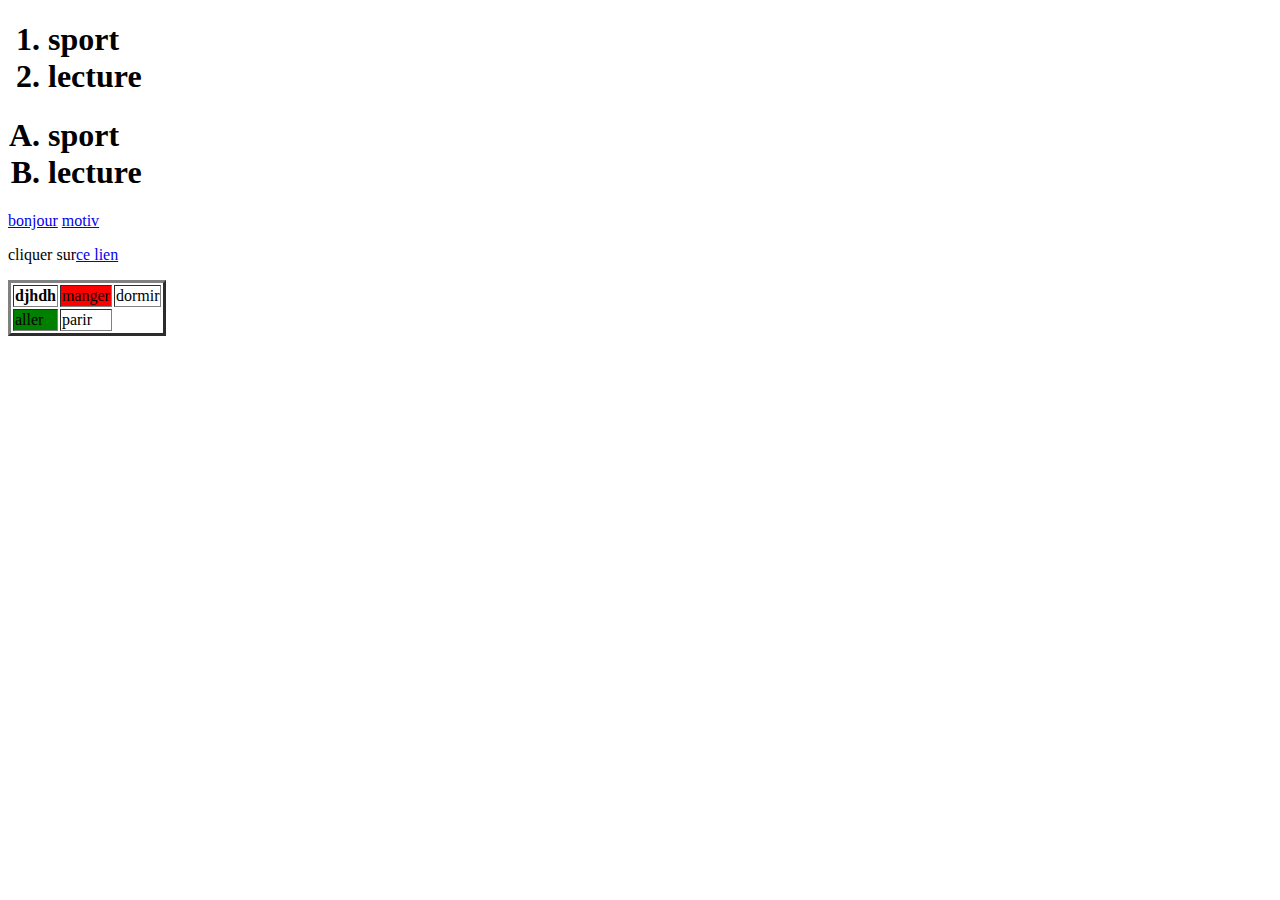
==== index.html @ 52a972f1 "update" ====
<!DOCTYPE html>
<html lang="en">

<head>
    <meta charset="UTF-8">
    <meta http-equiv="X-UA-Compatible" content="IE=edge">
    <meta name="viewport" content="width=device-width, initial-scale=1.0">
    <title>Document</title>
    <link rel="stylesheet" href="ex1.css">
    <ol>
        <h1>
            <li>sport</li>
            <li>lecture</li>
        </h1>
    </ol>

</head>

<body>
    <ol type="A">
        <h1>
            <li>sport</li>
            <li>lecture</li>
    </ol>
    <a href="https://www.google.com/">bonjour</a>
    <a href="lettre.html"> motiv </a>
    <table border="3">
        <th>
            djhdh
        <td bgcolor="red" >manger</td>
        <td>dormir</td>
        </th>
        <tr>
            <td bgcolor="green">aller</td>
            <td>parir</td>

        </tr>
        <p>
            cliquer sur<a href="https://www.google.com/">ce lien</a>
        </p> 





    </table>



</body>

</html>
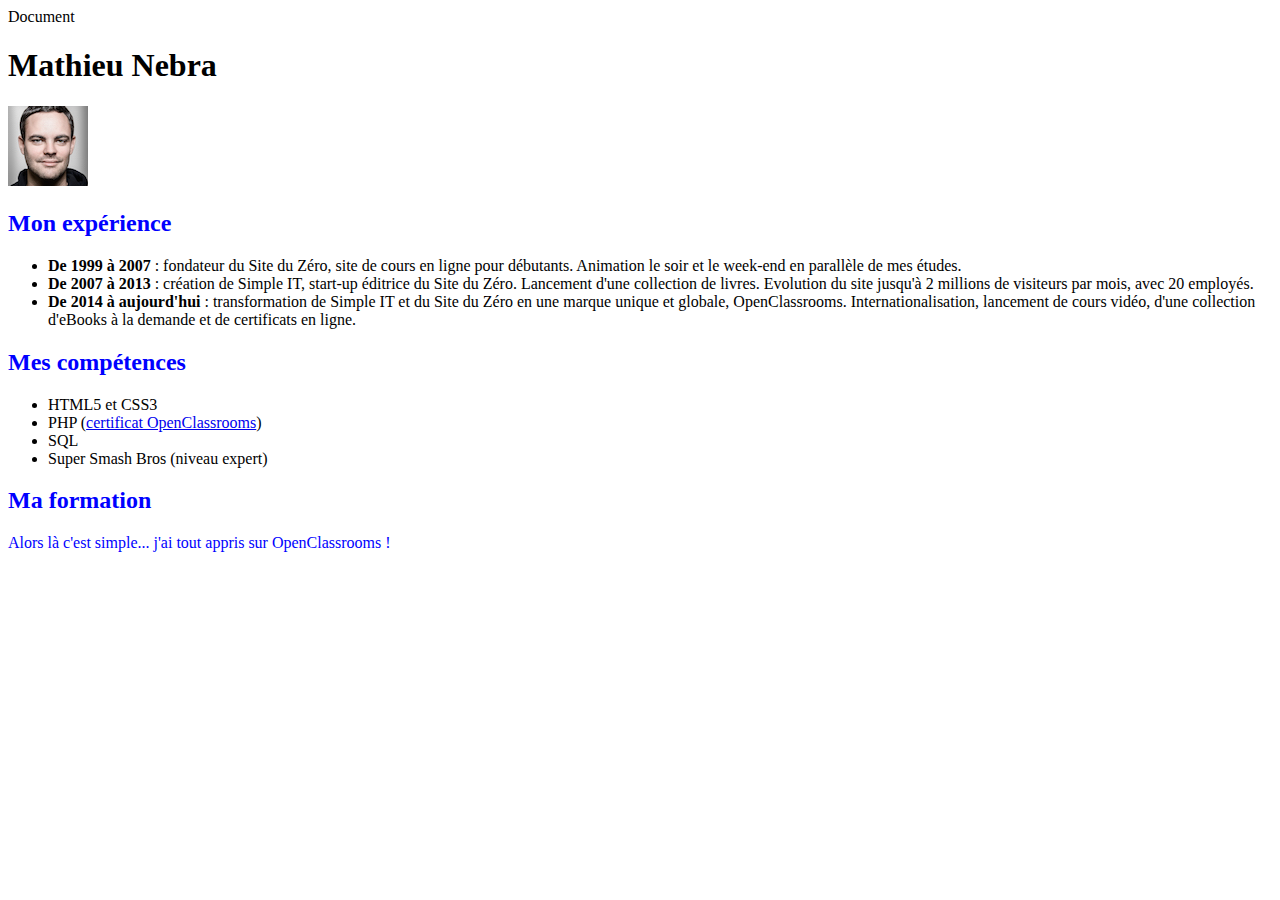
==== commit d5d5f53a: "update" ====
--- a/index.html
+++ b/index.html
@@ -1,52 +1,43 @@
 <!DOCTYPE html>
 <html lang="en">
-
 <head>
     <meta charset="UTF-8">
     <meta http-equiv="X-UA-Compatible" content="IE=edge">
     <meta name="viewport" content="width=device-width, initial-scale=1.0">
+    <link rel="stylesheet" href="style.css"
     <title>Document</title>
-    <link rel="stylesheet" href="ex1.css">
-    <ol>
-        <h1>
-            <li>sport</li>
-            <li>lecture</li>
-        </h1>
-    </ol>
+</head>
+<body>
+    
+</body>
+</html>
+    </head>
 
-</head>
+    <body>
+        <h1>Mathieu Nebra</h1>
 
-<body>
-    <ol type="A">
-        <h1>
-            <li>sport</li>
-            <li>lecture</li>
-    </ol>
-    <a href="https://www.google.com/">bonjour</a>
-    <a href="lettre.html"> motiv </a>
-    <table border="3">
-        <th>
-            djhdh
-        <td bgcolor="red" >manger</td>
-        <td>dormir</td>
-        </th>
-        <tr>
-            <td bgcolor="green">aller</td>
-            <td>parir</td>
+        <p><a href="photo.jpg"><img src="photo_mini.jpg" alt="Photo d'identité Mathieu Nebra" /></a></p>
 
-        </tr>
-        <p>
-            cliquer sur<a href="https://www.google.com/">ce lien</a>
-        </p> 
+        <h2>Mon expérience</h2>
 
+        <ul>
+            <li><strong>De 1999 à 2007</strong> : fondateur du Site du Zéro, site de cours en ligne pour débutants. Animation le soir et le week-end en parallèle de mes études.</li>
+            <li><strong>De 2007 à 2013</strong> : création de Simple IT, start-up éditrice du Site du Zéro. Lancement d'une collection de livres. Evolution du site jusqu'à 2 millions de visiteurs par mois, avec 20 employés.</li>
+            <li><strong>De 2014 à aujourd'hui</strong> : transformation de Simple IT et du Site du Zéro en une marque unique et globale, OpenClassrooms. Internationalisation, lancement de cours vidéo, d'une collection d'eBooks à la demande et de certificats en ligne.</li>
+        </ul>
 
+        <h2>Mes compétences</h2>
 
+        <ul>
+            <li > HTML5 et CSS3</li>
+            <li>PHP (<a href="http://certifications.openclassrooms.com/OC-133423525">certificat OpenClassrooms</a>)</li>
+            <li>SQL</li>
+            <li>Super Smash Bros (niveau expert)</li>
+        </ul>
 
+        <h2>Ma formation</h2>
 
-    </table>
+        <p class="ht">Alors là c'est simple... j'ai tout appris sur OpenClassrooms !</p>
 
-
-
-</body>
-
+    </body>
 </html>--- a/style.css
+++ b/style.css
@@ -0,0 +1,8 @@
+h2, .ht
+{
+    color: blue;
+}
+.ht
+{
+    color: blue;
+}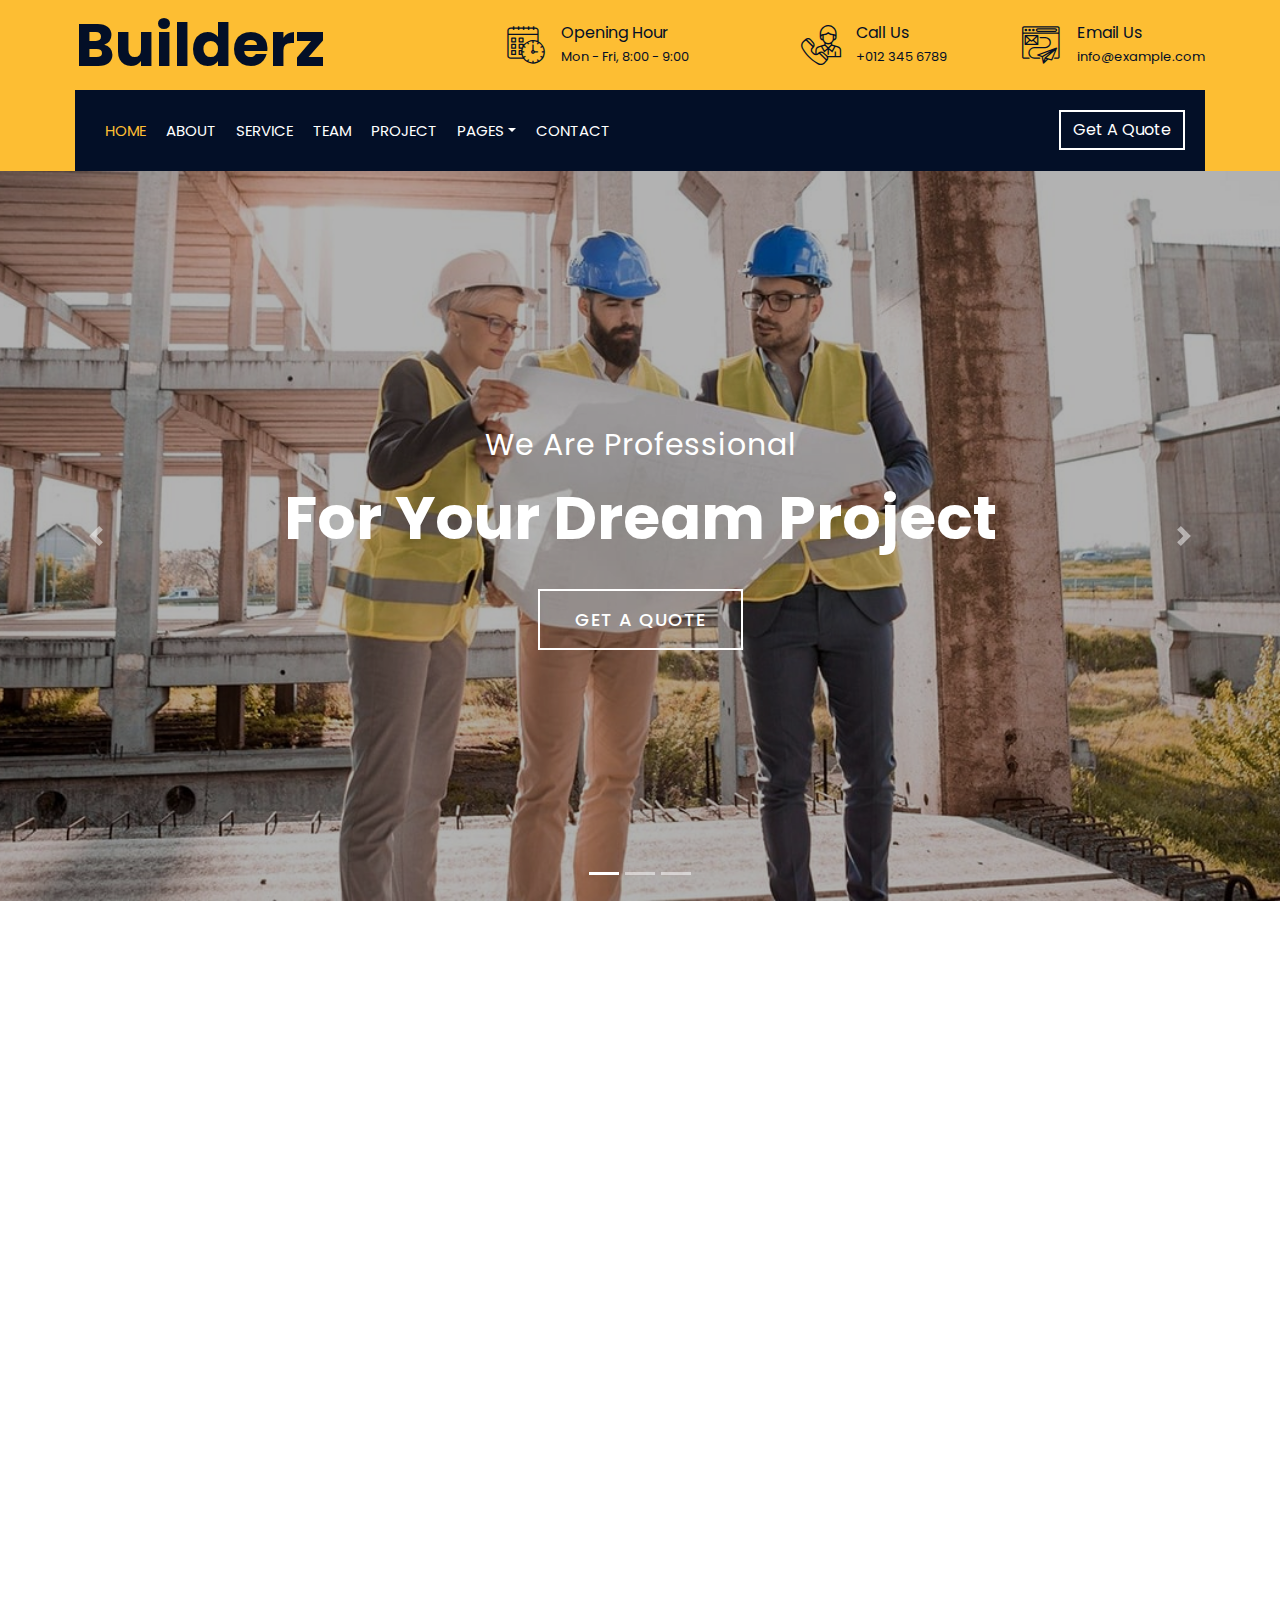
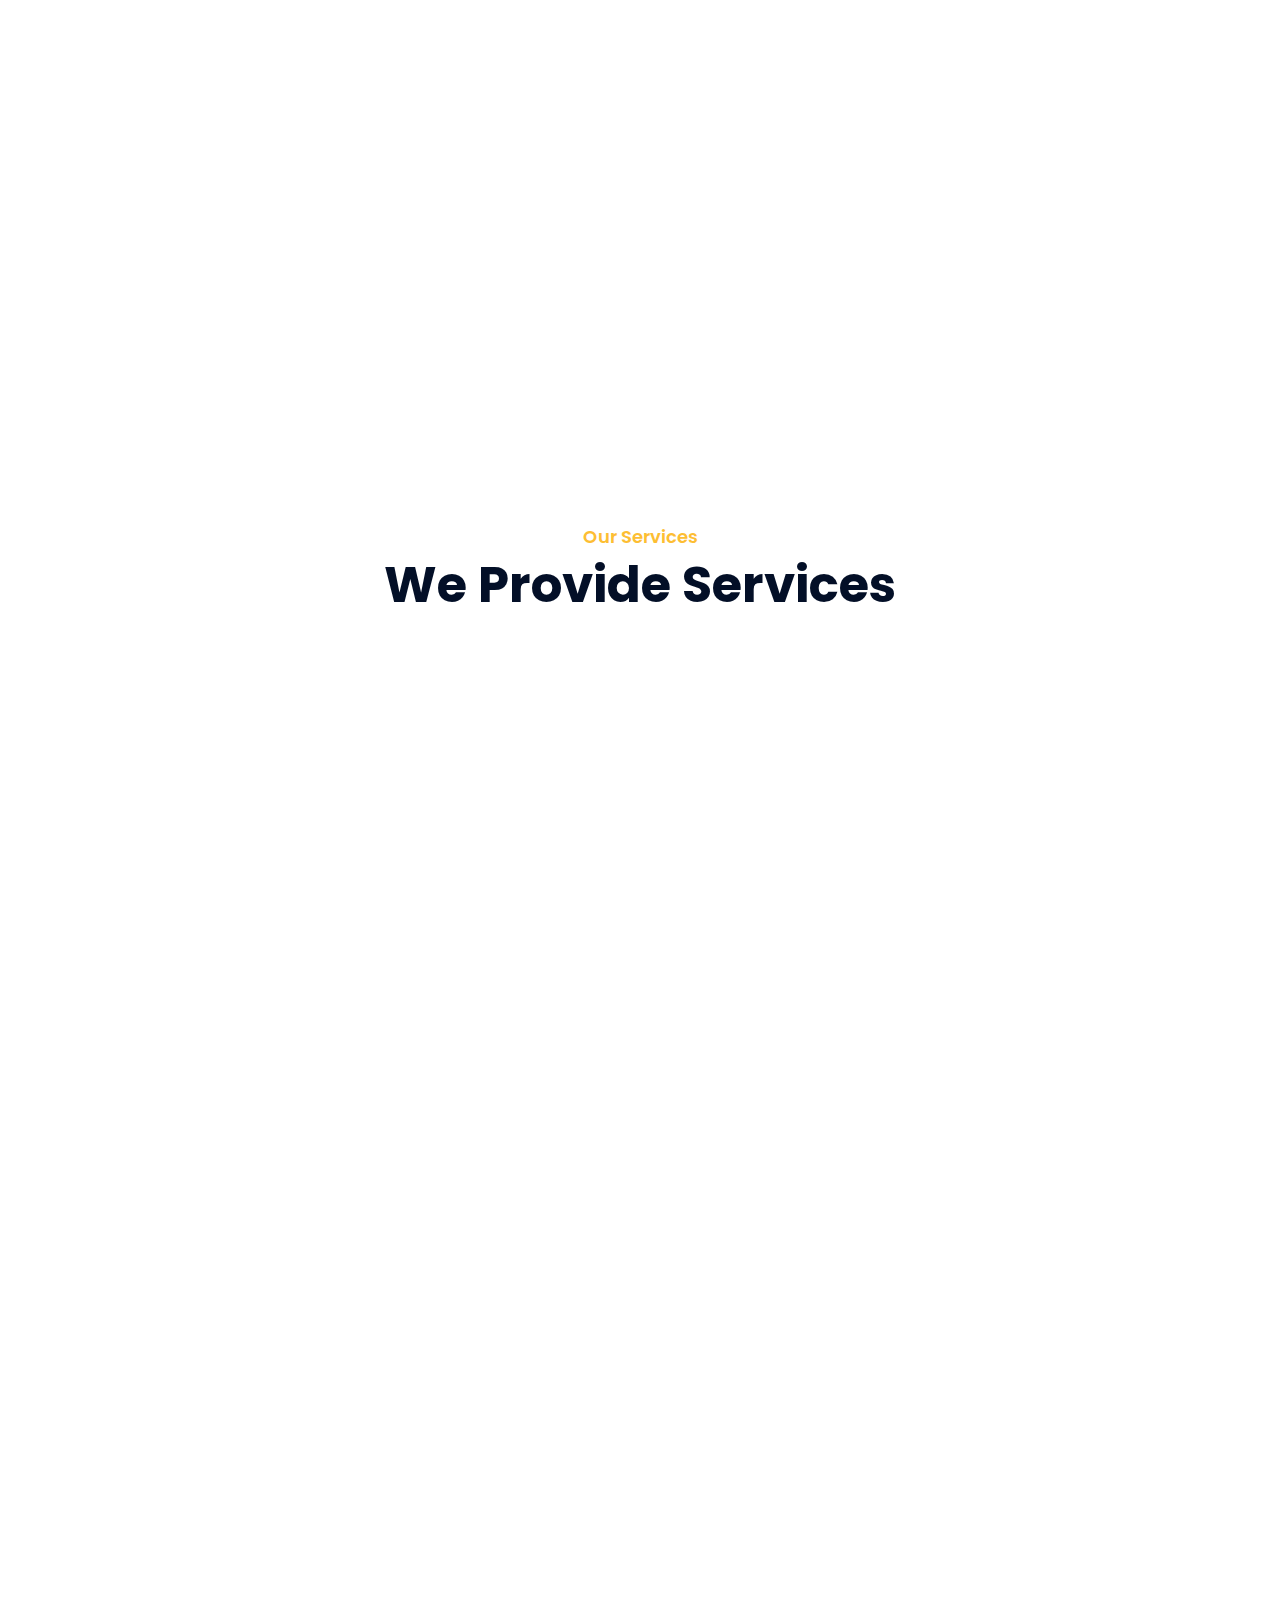
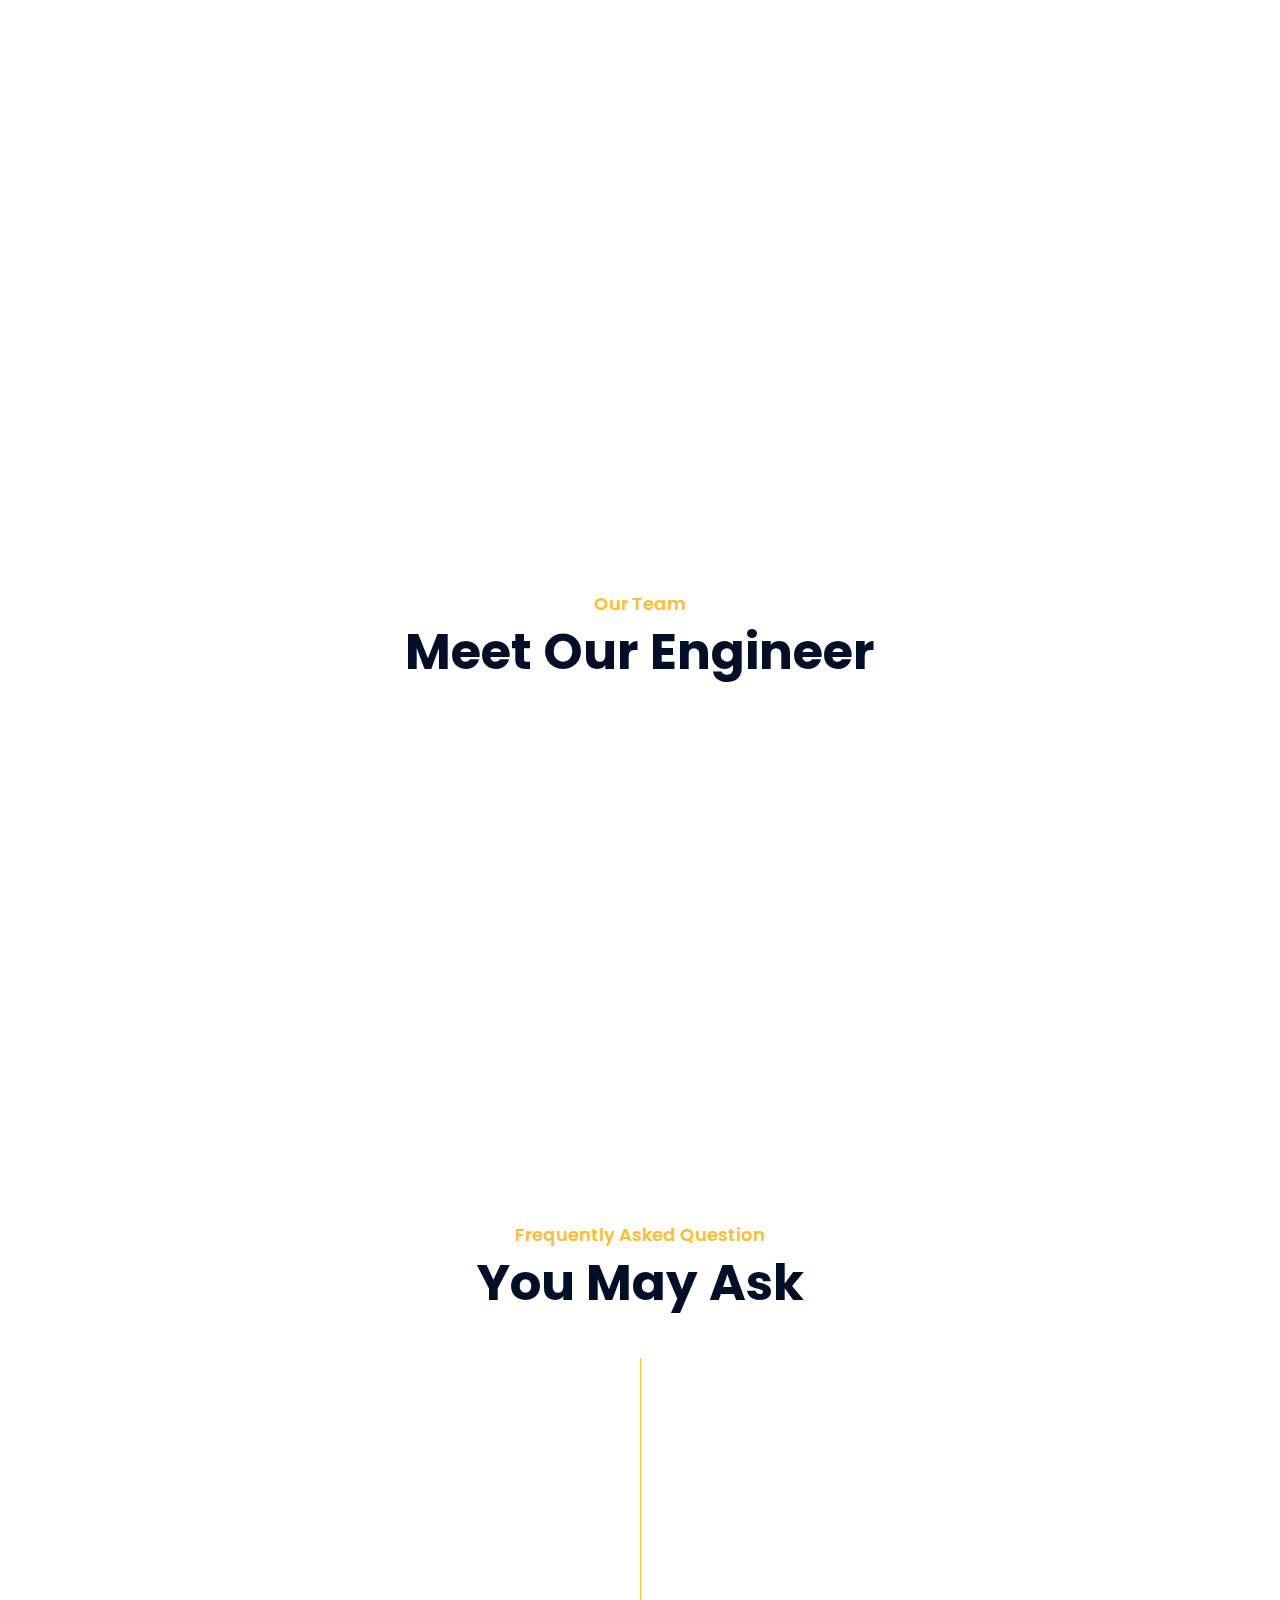
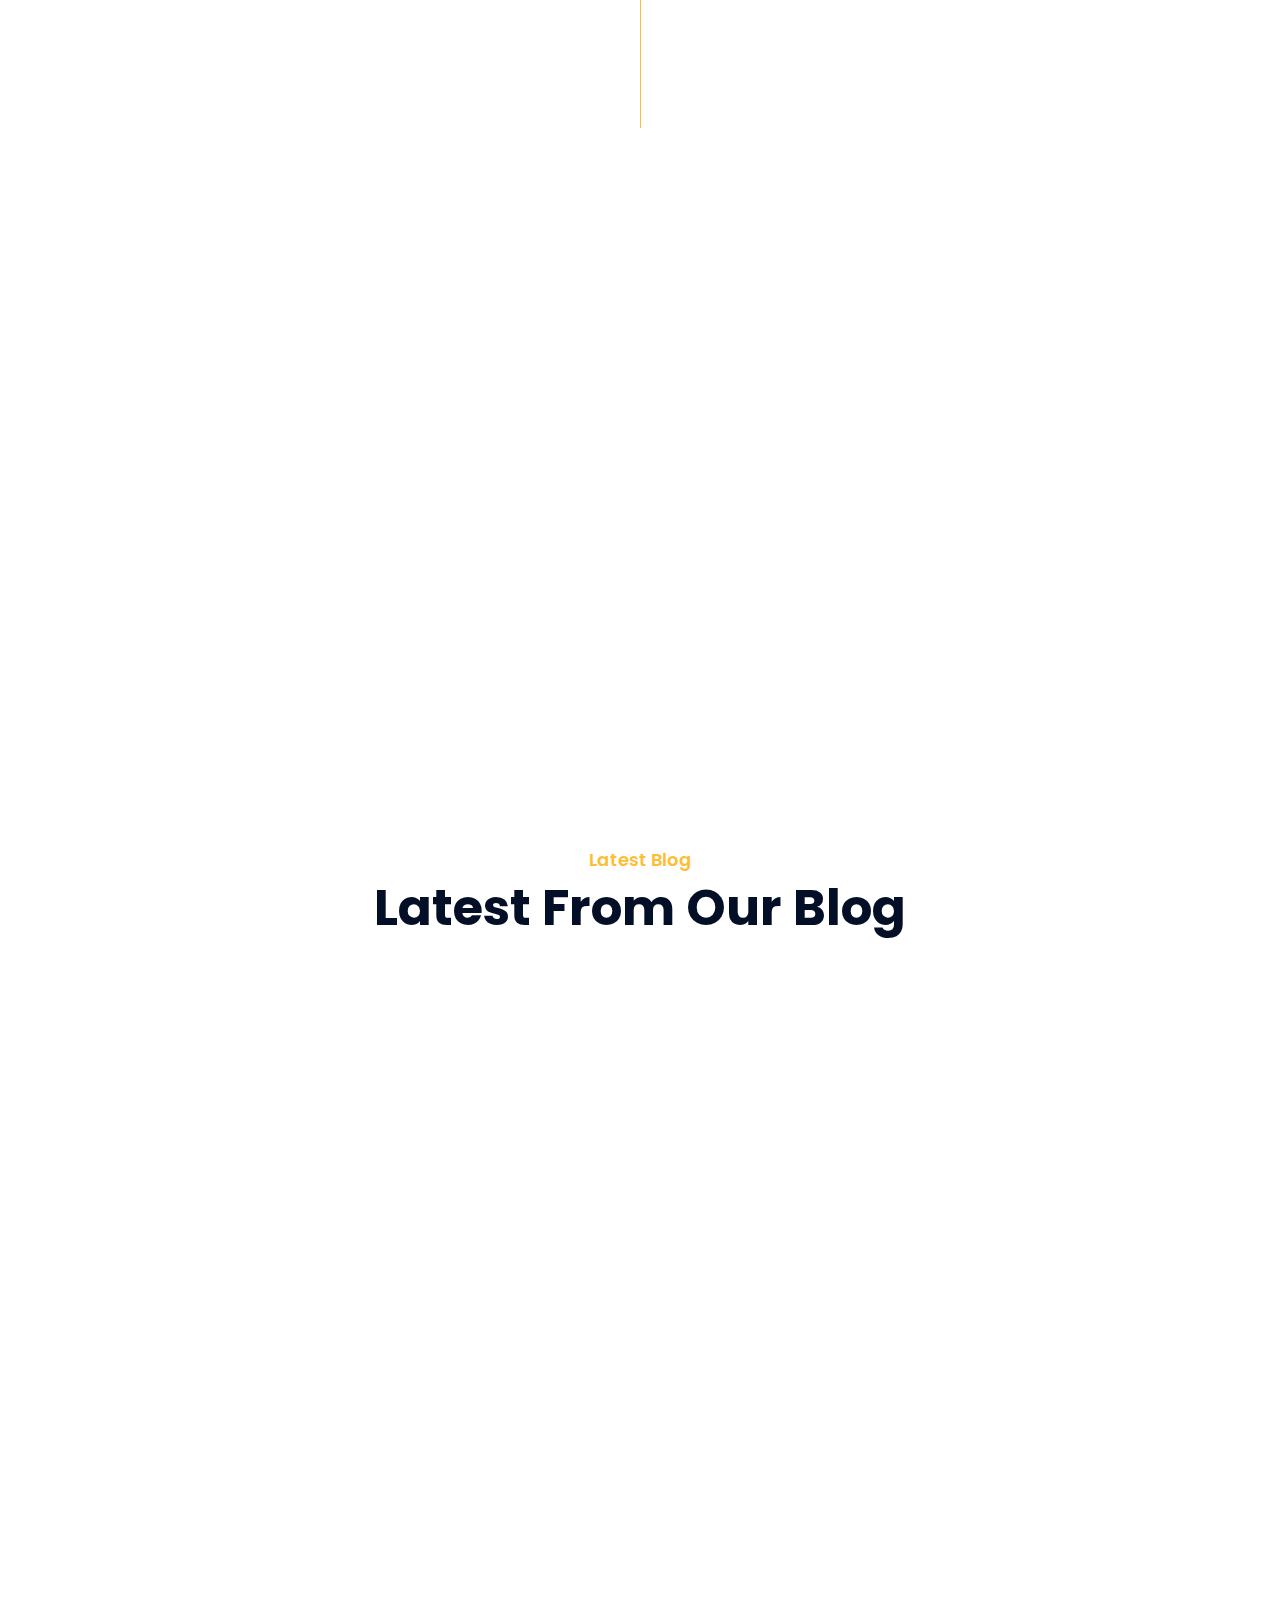
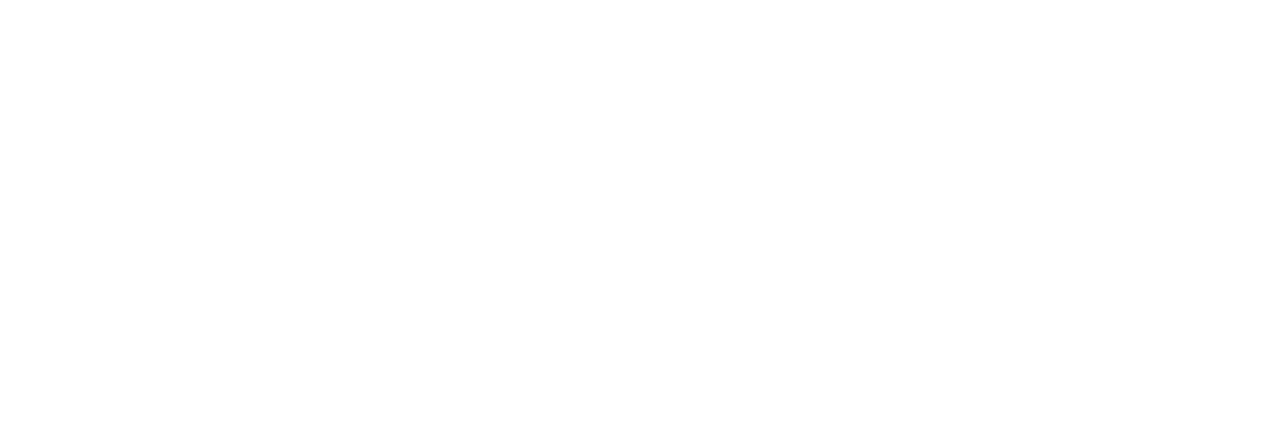
==== commit dec1610c: "uploade" ====
--- a/index.html
+++ b/index.html
@@ -1,43 +1,892 @@
 <!DOCTYPE html>
 <html lang="en">
-<head>
-    <meta charset="UTF-8">
-    <meta http-equiv="X-UA-Compatible" content="IE=edge">
-    <meta name="viewport" content="width=device-width, initial-scale=1.0">
-    <link rel="stylesheet" href="style.css"
-    <title>Document</title>
-</head>
-<body>
-    
-</body>
+    <head>
+        <meta charset="utf-8">
+        <title>MEHDI EL HAL - Construction Company Website Template</title>
+        <meta content="width=device-width, initial-scale=1.0" name="viewport">
+        <meta content="Construction Company Website Template" name="keywords">
+        <meta content="Construction Company Website Template" name="description">
+
+        <!-- Favicon -->
+        <link href="img/favicon.ico" rel="icon">
+
+        <!-- Google Font -->
+        <link href="https://fonts.googleapis.com/css2?family=Poppins:wght@100;200;300;400;500;600;700;800;900&display=swap" rel="stylesheet">
+
+        <!-- CSS Libraries -->
+        <link href="https://stackpath.bootstrapcdn.com/bootstrap/4.4.1/css/bootstrap.min.css" rel="stylesheet">
+        <link href="https://cdnjs.cloudflare.com/ajax/libs/font-awesome/5.10.0/css/all.min.css" rel="stylesheet">
+        <link href="lib/flaticon/font/flaticon.css" rel="stylesheet"> 
+        <link href="lib/animate/animate.min.css" rel="stylesheet">
+        <link href="lib/owlcarousel/assets/owl.carousel.min.css" rel="stylesheet">
+        <link href="lib/lightbox/css/lightbox.min.css" rel="stylesheet">
+        <link href="lib/slick/slick.css" rel="stylesheet">
+        <link href="lib/slick/slick-theme.css" rel="stylesheet">
+
+        <!-- Template Stylesheet -->
+        <link href="css/style.css" rel="stylesheet">
+    </head>
+
+    <body>
+        <div class="wrapper">
+            <!-- Top Bar Start -->
+            <div class="top-bar">
+                <div class="container-fluid">
+                    <div class="row align-items-center">
+                        <div class="col-lg-4 col-md-12">
+                            <div class="logo">
+                                <a href="index.html">
+                                    <h1>Builderz</h1>
+                                    <!-- <img src="img/logo.jpg" alt="Logo"> -->
+                                </a>
+                            </div>
+                        </div>
+                        <div class="col-lg-8 col-md-7 d-none d-lg-block">
+                            <div class="row">
+                                <div class="col-4">
+                                    <div class="top-bar-item">
+                                        <div class="top-bar-icon">
+                                            <i class="flaticon-calendar"></i>
+                                        </div>
+                                        <div class="top-bar-text">
+                                            <h3>Opening Hour</h3>
+                                            <p>Mon - Fri, 8:00 - 9:00</p>
+                                        </div>
+                                    </div>
+                                </div>
+                                <div class="col-4">
+                                    <div class="top-bar-item">
+                                        <div class="top-bar-icon">
+                                            <i class="flaticon-call"></i>
+                                        </div>
+                                        <div class="top-bar-text">
+                                            <h3>Call Us</h3>
+                                            <p>+012 345 6789</p>
+                                        </div>
+                                    </div>
+                                </div>
+                                <div class="col-4">
+                                    <div class="top-bar-item">
+                                        <div class="top-bar-icon">
+                                            <i class="flaticon-send-mail"></i>
+                                        </div>
+                                        <div class="top-bar-text">
+                                            <h3>Email Us</h3>
+                                            <p>info@example.com</p>
+                                        </div>
+                                    </div>
+                                </div>
+                            </div>
+                        </div>
+                    </div>
+                </div>
+            </div>
+            <!-- Top Bar End -->
+
+            <!-- Nav Bar Start -->
+            <div class="nav-bar">
+                <div class="container-fluid">
+                    <nav class="navbar navbar-expand-lg bg-dark navbar-dark">
+                        <a href="#" class="navbar-brand">MENU</a>
+                        <button type="button" class="navbar-toggler" data-toggle="collapse" data-target="#navbarCollapse">
+                            <span class="navbar-toggler-icon"></span>
+                        </button>
+
+                        <div class="collapse navbar-collapse justify-content-between" id="navbarCollapse">
+                            <div class="navbar-nav mr-auto">
+                                <a href="index.html" class="nav-item nav-link active">Home</a>
+                                <a href="about.html" class="nav-item nav-link">About</a>
+                                <a href="service.html" class="nav-item nav-link">Service</a>
+                                <a href="team.html" class="nav-item nav-link">Team</a>
+                                <a href="portfolio.html" class="nav-item nav-link">Project</a>
+                                <div class="nav-item dropdown">
+                                    <a href="#" class="nav-link dropdown-toggle" data-toggle="dropdown">Pages</a>
+                                    <div class="dropdown-menu">
+                                        <a href="blog.html" class="dropdown-item">Blog Page</a>
+                                        <a href="single.html" class="dropdown-item">Single Page</a>
+                                    </div>
+                                </div>
+                                <a href="contact.html" class="nav-item nav-link">Contact</a>
+                            </div>
+                            <div class="ml-auto">
+                                <a class="btn" href="#">Get A Quote</a>
+                            </div>
+                        </div>
+                    </nav>
+                </div>
+            </div>
+            <!-- Nav Bar End -->
+
+
+            <!-- Carousel Start -->
+            <div id="carousel" class="carousel slide" data-ride="carousel">
+                <ol class="carousel-indicators">
+                    <li data-target="#carousel" data-slide-to="0" class="active"></li>
+                    <li data-target="#carousel" data-slide-to="1"></li>
+                    <li data-target="#carousel" data-slide-to="2"></li>
+                </ol>
+                <div class="carousel-inner">
+                    <div class="carousel-item active">
+                        <img src="img/carousel-1.jpg" alt="Carousel Image">
+                        <div class="carousel-caption">
+                            <p class="animated fadeInRight">We Are Professional</p>
+                            <h1 class="animated fadeInLeft">For Your Dream Project</h1>
+                            <a class="btn animated fadeInUp" href="https://htmlcodex.com/construction-company-website-template">Get A Quote</a>
+                        </div>
+                    </div>
+
+                    <div class="carousel-item">
+                        <img src="img/carousel-2.jpg" alt="Carousel Image">
+                        <div class="carousel-caption">
+                            <p class="animated fadeInRight">Professional Builder</p>
+                            <h1 class="animated fadeInLeft">We Build Your Home</h1>
+                            <a class="btn animated fadeInUp" href="https://htmlcodex.com/construction-company-website-template">Get A Quote</a>
+                        </div>
+                    </div>
+
+                    <div class="carousel-item">
+                        <img src="img/carousel-3.jpg" alt="Carousel Image">
+                        <div class="carousel-caption">
+                            <p class="animated fadeInRight">We Are Trusted</p>
+                            <h1 class="animated fadeInLeft">For Your Dream Home</h1>
+                            <a class="btn animated fadeInUp" href="https://htmlcodex.com/construction-company-website-template">Get A Quote</a>
+                        </div>
+                    </div>
+                </div>
+
+                <a class="carousel-control-prev" href="#carousel" role="button" data-slide="prev">
+                    <span class="carousel-control-prev-icon" aria-hidden="true"></span>
+                    <span class="sr-only">Previous</span>
+                </a>
+                <a class="carousel-control-next" href="#carousel" role="button" data-slide="next">
+                    <span class="carousel-control-next-icon" aria-hidden="true"></span>
+                    <span class="sr-only">Next</span>
+                </a>
+            </div>
+            <!-- Carousel End -->
+
+
+            <!-- Feature Start-->
+            <div class="feature wow fadeInUp" data-wow-delay="0.1s">
+                <div class="container-fluid">
+                    <div class="row align-items-center">
+                        <div class="col-lg-4 col-md-12">
+                            <div class="feature-item">
+                                <div class="feature-icon">
+                                    <i class="flaticon-worker"></i>
+                                </div>
+                                <div class="feature-text">
+                                    <h3>Expert Worker</h3>
+                                    <p>Lorem ipsum dolor sit amet elit. Phasus nec pretim ornare velit non</p>
+                                </div>
+                            </div>
+                        </div>
+                        <div class="col-lg-4 col-md-12">
+                            <div class="feature-item">
+                                <div class="feature-icon">
+                                    <i class="flaticon-building"></i>
+                                </div>
+                                <div class="feature-text">
+                                    <h3>Quality Work</h3>
+                                    <p>Lorem ipsum dolor sit amet elit. Phasus nec pretim ornare velit non</p>
+                                </div>
+                            </div>
+                        </div>
+                        <div class="col-lg-4 col-md-12">
+                            <div class="feature-item">
+                                <div class="feature-icon">
+                                    <i class="flaticon-call"></i>
+                                </div>
+                                <div class="feature-text">
+                                    <h3>24/7 Support</h3>
+                                    <p>Lorem ipsum dolor sit amet elit. Phasus nec pretim ornare velit non</p>
+                                </div>
+                            </div>
+                        </div>
+                    </div>
+                </div>
+            </div>
+            <!-- Feature End-->
+
+
+            <!-- About Start -->
+            <div class="about wow fadeInUp" data-wow-delay="0.1s">
+                <div class="container">
+                    <div class="row align-items-center">
+                        <div class="col-lg-5 col-md-6">
+                            <div class="about-img">
+                                <img src="img/about.jpg" alt="Image">
+                            </div>
+                        </div>
+                        <div class="col-lg-7 col-md-6">
+                            <div class="section-header text-left">
+                                <p>Welcome to Builderz</p>
+                                <h2>25 Years Experience</h2>
+                            </div>
+                            <div class="about-text">
+                                <p>
+                                    Lorem ipsum dolor sit amet, consectetur adipiscing elit. Phasellus nec pretium mi. Curabitur facilisis ornare velit non vulputate. Aliquam metus tortor, auctor id gravida condimentum, viverra quis sem.
+                                </p>
+                                <p>
+                                    Lorem ipsum dolor sit amet, consectetur adipiscing elit. Phasellus nec pretium mi. Curabitur facilisis ornare velit non vulputate. Aliquam metus tortor, auctor id gravida condimentum, viverra quis sem. Curabitur non nisl nec nisi scelerisque maximus. Aenean consectetur convallis porttitor. Aliquam interdum at lacus non blandit.
+                                </p>
+                                <a class="btn" href="">Learn More</a>
+                            </div>
+                        </div>
+                    </div>
+                </div>
+            </div>
+            <!-- About End -->
+
+
+            <!-- Fact Start -->
+            <div class="fact">
+                <div class="container-fluid">
+                    <div class="row counters">
+                        <div class="col-md-6 fact-left wow slideInLeft">
+                            <div class="row">
+                                <div class="col-6">
+                                    <div class="fact-icon">
+                                        <i class="flaticon-worker"></i>
+                                    </div>
+                                    <div class="fact-text">
+                                        <h2 data-toggle="counter-up">109</h2>
+                                        <p>Expert Workers</p>
+                                    </div>
+                                </div>
+                                <div class="col-6">
+                                    <div class="fact-icon">
+                                        <i class="flaticon-building"></i>
+                                    </div>
+                                    <div class="fact-text">
+                                        <h2 data-toggle="counter-up">485</h2>
+                                        <p>Happy Clients</p>
+                                    </div>
+                                </div>
+                            </div>
+                        </div>
+                        <div class="col-md-6 fact-right wow slideInRight">
+                            <div class="row">
+                                <div class="col-6">
+                                    <div class="fact-icon">
+                                        <i class="flaticon-address"></i>
+                                    </div>
+                                    <div class="fact-text">
+                                        <h2 data-toggle="counter-up">789</h2>
+                                        <p>Completed Projects</p>
+                                    </div>
+                                </div>
+                                <div class="col-6">
+                                    <div class="fact-icon">
+                                        <i class="flaticon-crane"></i>
+                                    </div>
+                                    <div class="fact-text">
+                                        <h2 data-toggle="counter-up">890</h2>
+                                        <p>Running Projects</p>
+                                    </div>
+                                </div>
+                            </div>
+                        </div>
+                    </div>
+                </div>
+            </div>
+            <!-- Fact End -->
+
+
+            <!-- Service Start -->
+            <div class="service">
+                <div class="container">
+                    <div class="section-header text-center">
+                        <p>Our Services</p>
+                        <h2>We Provide Services</h2>
+                    </div>
+                    <div class="row">
+                        <div class="col-lg-4 col-md-6 wow fadeInUp" data-wow-delay="0.1s">
+                            <div class="service-item">
+                                <div class="service-img">
+                                    <img src="img/service-1.jpg" alt="Image">
+                                    <div class="service-overlay">
+                                        <p>
+                                            Lorem ipsum dolor sit amet, consectetur adipiscing elit. Phasellus nec pretium mi. Curabitur facilisis ornare velit non vulputate. Aliquam metus tortor, auctor id gravida condimentum, viverra quis sem.
+                                        </p>
+                                    </div>
+                                </div>
+                                <div class="service-text">
+                                    <h3>Building Construction</h3>
+                                    <a class="btn" href="img/service-1.jpg" data-lightbox="service">+</a>
+                                </div>
+                            </div>
+                        </div>
+                        <div class="col-lg-4 col-md-6 wow fadeInUp" data-wow-delay="0.2s">
+                            <div class="service-item">
+                                <div class="service-img">
+                                    <img src="img/service-2.jpg" alt="Image">
+                                    <div class="service-overlay">
+                                        <p>
+                                            Lorem ipsum dolor sit amet, consectetur adipiscing elit. Phasellus nec pretium mi. Curabitur facilisis ornare velit non vulputate. Aliquam metus tortor, auctor id gravida condimentum, viverra quis sem.
+                                        </p>
+                                    </div>
+                                </div>
+                                <div class="service-text">
+                                    <h3>House Renovation</h3>
+                                    <a class="btn" href="img/service-2.jpg" data-lightbox="service">+</a>
+                                </div>
+                            </div>
+                        </div>
+                        <div class="col-lg-4 col-md-6 wow fadeInUp" data-wow-delay="0.3s">
+                            <div class="service-item">
+                                <div class="service-img">
+                                    <img src="img/service-3.jpg" alt="Image">
+                                    <div class="service-overlay">
+                                        <p>
+                                            Lorem ipsum dolor sit amet, consectetur adipiscing elit. Phasellus nec pretium mi. Curabitur facilisis ornare velit non vulputate. Aliquam metus tortor, auctor id gravida condimentum, viverra quis sem.
+                                        </p>
+                                    </div>
+                                </div>
+                                <div class="service-text">
+                                    <h3>Architecture Design</h3>
+                                    <a class="btn" href="img/service-3.jpg" data-lightbox="service">+</a>
+                                </div>
+                            </div>
+                        </div>
+                        <div class="col-lg-4 col-md-6 wow fadeInUp" data-wow-delay="0.4s">
+                            <div class="service-item">
+                                <div class="service-img">
+                                    <img src="img/service-4.jpg" alt="Image">
+                                    <div class="service-overlay">
+                                        <p>
+                                            Lorem ipsum dolor sit amet, consectetur adipiscing elit. Phasellus nec pretium mi. Curabitur facilisis ornare velit non vulputate. Aliquam metus tortor, auctor id gravida condimentum, viverra quis sem.
+                                        </p>
+                                    </div>
+                                </div>
+                                <div class="service-text">
+                                    <h3>Interior Design</h3>
+                                    <a class="btn" href="img/service-4.jpg" data-lightbox="service">+</a>
+                                </div>
+                            </div>
+                        </div>
+                        <div class="col-lg-4 col-md-6 wow fadeInUp" data-wow-delay="0.5s">
+                            <div class="service-item">
+                                <div class="service-img">
+                                    <img src="img/service-5.jpg" alt="Image">
+                                    <div class="service-overlay">
+                                        <p>
+                                            Lorem ipsum dolor sit amet, consectetur adipiscing elit. Phasellus nec pretium mi. Curabitur facilisis ornare velit non vulputate. Aliquam metus tortor, auctor id gravida condimentum, viverra quis sem.
+                                        </p>
+                                    </div>
+                                </div>
+                                <div class="service-text">
+                                    <h3>Fixing & Support</h3>
+                                    <a class="btn" href="img/service-5.jpg" data-lightbox="service">+</a>
+                                </div>
+                            </div>
+                        </div>
+                        <div class="col-lg-4 col-md-6 wow fadeInUp" data-wow-delay="0.6s">
+                            <div class="service-item">
+                                <div class="service-img">
+                                    <img src="img/service-6.jpg" alt="Image">
+                                    <div class="service-overlay">
+                                        <p>
+                                            Lorem ipsum dolor sit amet, consectetur adipiscing elit. Phasellus nec pretium mi. Curabitur facilisis ornare velit non vulputate. Aliquam metus tortor, auctor id gravida condimentum, viverra quis sem.
+                                        </p>
+                                    </div>
+                                </div>
+                                <div class="service-text">
+                                    <h3>Painting</h3>
+                                    <a class="btn" href="img/service-6.jpg" data-lightbox="service">+</a>
+                                </div>
+                            </div>
+                        </div>
+                    </div>
+                </div>
+            </div>
+            <!-- Service End -->
+
+
+            <!-- Video Start -->
+            <div class="video wow fadeIn" data-wow-delay="0.1s">
+                <div class="container">
+                    <button type="button" class="btn-play" data-toggle="modal" data-src="https://www.youtube.com/embed/DWRcNpR6Kdc" data-target="#videoModal">
+                        <span></span>
+                    </button>
+                </div>
+            </div>
+            
+            <div class="modal fade" id="videoModal" tabindex="-1" role="dialog" aria-labelledby="exampleModalLabel" aria-hidden="true">
+                <div class="modal-dialog" role="document">
+                    <div class="modal-content">
+                        <div class="modal-body">
+                            <button type="button" class="close" data-dismiss="modal" aria-label="Close">
+                                <span aria-hidden="true">&times;</span>
+                            </button>        
+                            <!-- 16:9 aspect ratio -->
+                            <div class="embed-responsive embed-responsive-16by9">
+                                <iframe class="embed-responsive-item" src="" id="video"  allowscriptaccess="always" allow="autoplay"></iframe>
+                            </div>
+                        </div>
+                    </div>
+                </div>
+            </div>
+            <!-- Video End -->
+
+
+            <!-- Team Start -->
+            <div class="team">
+                <div class="container">
+                    <div class="section-header text-center">
+                        <p>Our Team</p>
+                        <h2>Meet Our Engineer</h2>
+                    </div>
+                    <div class="row">
+                        <div class="col-lg-3 col-md-6 wow fadeInUp" data-wow-delay="0.1s">
+                            <div class="team-item">
+                                <div class="team-img">
+                                    <img src="img/team-1.jpg" alt="Team Image">
+                                </div>
+                                <div class="team-text">
+                                    <h2>Adam Phillips</h2>
+                                    <p>CEO & Founder</p>
+                                </div>
+                                <div class="team-social">
+                                    <a class="social-tw" href=""><i class="fab fa-twitter"></i></a>
+                                    <a class="social-fb" href=""><i class="fab fa-facebook-f"></i></a>
+                                    <a class="social-li" href=""><i class="fab fa-linkedin-in"></i></a>
+                                    <a class="social-in" href=""><i class="fab fa-instagram"></i></a>
+                                </div>
+                            </div>
+                        </div>
+                        <div class="col-lg-3 col-md-6 wow fadeInUp" data-wow-delay="0.2s">
+                            <div class="team-item">
+                                <div class="team-img">
+                                    <img src="img/team-2.jpg" alt="Team Image">
+                                </div>
+                                <div class="team-text">
+                                    <h2>Dylan Adams</h2>
+                                    <p>Civil Engineer</p>
+                                </div>
+                                <div class="team-social">
+                                    <a class="social-tw" href=""><i class="fab fa-twitter"></i></a>
+                                    <a class="social-fb" href=""><i class="fab fa-facebook-f"></i></a>
+                                    <a class="social-li" href=""><i class="fab fa-linkedin-in"></i></a>
+                                    <a class="social-in" href=""><i class="fab fa-instagram"></i></a>
+                                </div>
+                            </div>
+                        </div>
+                        <div class="col-lg-3 col-md-6 wow fadeInUp" data-wow-delay="0.3s">
+                            <div class="team-item">
+                                <div class="team-img">
+                                    <img src="img/team-3.jpg" alt="Team Image">
+                                </div>
+                                <div class="team-text">
+                                    <h2>Jhon Doe</h2>
+                                    <p>Interior Designer</p>
+                                </div>
+                                <div class="team-social">
+                                    <a class="social-tw" href=""><i class="fab fa-twitter"></i></a>
+                                    <a class="social-fb" href=""><i class="fab fa-facebook-f"></i></a>
+                                    <a class="social-li" href=""><i class="fab fa-linkedin-in"></i></a>
+                                    <a class="social-in" href=""><i class="fab fa-instagram"></i></a>
+                                </div>
+                            </div>
+                        </div>
+                        <div class="col-lg-3 col-md-6 wow fadeInUp" data-wow-delay="0.4s">
+                            <div class="team-item">
+                                <div class="team-img">
+                                    <img src="img/team-4.jpg" alt="Team Image">
+                                </div>
+                                <div class="team-text">
+                                    <h2>Josh Dunn</h2>
+                                    <p>Painter</p>
+                                </div>
+                                <div class="team-social">
+                                    <a class="social-tw" href=""><i class="fab fa-twitter"></i></a>
+                                    <a class="social-fb" href=""><i class="fab fa-facebook-f"></i></a>
+                                    <a class="social-li" href=""><i class="fab fa-linkedin-in"></i></a>
+                                    <a class="social-in" href=""><i class="fab fa-instagram"></i></a>
+                                </div>
+                            </div>
+                        </div>
+                    </div>
+                </div>
+            </div>
+            <!-- Team End -->
+            
+
+            <!-- FAQs Start -->
+            <div class="faqs">
+                <div class="container">
+                    <div class="section-header text-center">
+                        <p>Frequently Asked Question</p>
+                        <h2>You May Ask</h2>
+                    </div>
+                    <div class="row">
+                        <div class="col-md-6">
+                            <div id="accordion-1">
+                                <div class="card wow fadeInLeft" data-wow-delay="0.1s">
+                                    <div class="card-header">
+                                        <a class="card-link collapsed" data-toggle="collapse" href="#collapseOne">
+                                            Lorem ipsum dolor sit amet?
+                                        </a>
+                                    </div>
+                                    <div id="collapseOne" class="collapse" data-parent="#accordion-1">
+                                        <div class="card-body">
+                                            Lorem ipsum dolor sit amet, consectetur adipiscing elit. Phasellus nec pretium mi. Curabitur facilisis ornare velit non.
+                                        </div>
+                                    </div>
+                                </div>
+                                <div class="card wow fadeInLeft" data-wow-delay="0.2s">
+                                    <div class="card-header">
+                                        <a class="card-link collapsed" data-toggle="collapse" href="#collapseTwo">
+                                            Lorem ipsum dolor sit amet?
+                                        </a>
+                                    </div>
+                                    <div id="collapseTwo" class="collapse" data-parent="#accordion-1">
+                                        <div class="card-body">
+                                            Lorem ipsum dolor sit amet, consectetur adipiscing elit. Phasellus nec pretium mi. Curabitur facilisis ornare velit non.
+                                        </div>
+                                    </div>
+                                </div>
+                                <div class="card wow fadeInLeft" data-wow-delay="0.3s">
+                                    <div class="card-header">
+                                        <a class="card-link collapsed" data-toggle="collapse" href="#collapseThree">
+                                            Lorem ipsum dolor sit amet?
+                                        </a>
+                                    </div>
+                                    <div id="collapseThree" class="collapse" data-parent="#accordion-1">
+                                        <div class="card-body">
+                                            Lorem ipsum dolor sit amet, consectetur adipiscing elit. Phasellus nec pretium mi. Curabitur facilisis ornare velit non.
+                                        </div>
+                                    </div>
+                                </div>
+                                <div class="card wow fadeInLeft" data-wow-delay="0.4s">
+                                    <div class="card-header">
+                                        <a class="card-link collapsed" data-toggle="collapse" href="#collapseFour">
+                                            Lorem ipsum dolor sit amet?
+                                        </a>
+                                    </div>
+                                    <div id="collapseFour" class="collapse" data-parent="#accordion-1">
+                                        <div class="card-body">
+                                            Lorem ipsum dolor sit amet, consectetur adipiscing elit. Phasellus nec pretium mi. Curabitur facilisis ornare velit non.
+                                        </div>
+                                    </div>
+                                </div>
+                                <div class="card wow fadeInLeft" data-wow-delay="0.5s">
+                                    <div class="card-header">
+                                        <a class="card-link collapsed" data-toggle="collapse" href="#collapseFive">
+                                            Lorem ipsum dolor sit amet?
+                                        </a>
+                                    </div>
+                                    <div id="collapseFive" class="collapse" data-parent="#accordion-1">
+                                        <div class="card-body">
+                                            Lorem ipsum dolor sit amet, consectetur adipiscing elit. Phasellus nec pretium mi. Curabitur facilisis ornare velit non.
+                                        </div>
+                                    </div>
+                                </div>
+                            </div>
+                        </div>
+                        <div class="col-md-6">
+                            <div id="accordion-2">
+                                <div class="card wow fadeInRight" data-wow-delay="0.1s">
+                                    <div class="card-header">
+                                        <a class="card-link collapsed" data-toggle="collapse" href="#collapseSix">
+                                            Lorem ipsum dolor sit amet?
+                                        </a>
+                                    </div>
+                                    <div id="collapseSix" class="collapse" data-parent="#accordion-2">
+                                        <div class="card-body">
+                                            Lorem ipsum dolor sit amet, consectetur adipiscing elit. Phasellus nec pretium mi. Curabitur facilisis ornare velit non.
+                                        </div>
+                                    </div>
+                                </div>
+                                <div class="card wow fadeInRight" data-wow-delay="0.2s">
+                                    <div class="card-header">
+                                        <a class="card-link collapsed" data-toggle="collapse" href="#collapseSeven">
+                                            Lorem ipsum dolor sit amet?
+                                        </a>
+                                    </div>
+                                    <div id="collapseSeven" class="collapse" data-parent="#accordion-2">
+                                        <div class="card-body">
+                                            Lorem ipsum dolor sit amet, consectetur adipiscing elit. Phasellus nec pretium mi. Curabitur facilisis ornare velit non.
+                                        </div>
+                                    </div>
+                                </div>
+                                <div class="card wow fadeInRight" data-wow-delay="0.3s">
+                                    <div class="card-header">
+                                        <a class="card-link collapsed" data-toggle="collapse" href="#collapseEight">
+                                            Lorem ipsum dolor sit amet?
+                                        </a>
+                                    </div>
+                                    <div id="collapseEight" class="collapse" data-parent="#accordion-2">
+                                        <div class="card-body">
+                                            Lorem ipsum dolor sit amet, consectetur adipiscing elit. Phasellus nec pretium mi. Curabitur facilisis ornare velit non.
+                                        </div>
+                                    </div>
+                                </div>
+                                <div class="card wow fadeInRight" data-wow-delay="0.4s">
+                                    <div class="card-header">
+                                        <a class="card-link collapsed" data-toggle="collapse" href="#collapseNine">
+                                            Lorem ipsum dolor sit amet?
+                                        </a>
+                                    </div>
+                                    <div id="collapseNine" class="collapse" data-parent="#accordion-2">
+                                        <div class="card-body">
+                                            Lorem ipsum dolor sit amet, consectetur adipiscing elit. Phasellus nec pretium mi. Curabitur facilisis ornare velit non.
+                                        </div>
+                                    </div>
+                                </div>
+                                <div class="card wow fadeInRight" data-wow-delay="0.5s">
+                                    <div class="card-header">
+                                        <a class="card-link collapsed" data-toggle="collapse" href="#collapseTen">
+                                            Lorem ipsum dolor sit amet?
+                                        </a>
+                                    </div>
+                                    <div id="collapseTen" class="collapse" data-parent="#accordion-2">
+                                        <div class="card-body">
+                                            Lorem ipsum dolor sit amet, consectetur adipiscing elit. Phasellus nec pretium mi. Curabitur facilisis ornare velit non.
+                                        </div>
+                                    </div>
+                                </div>
+                            </div>
+                        </div>
+                    </div>
+                </div>
+            </div>
+            <!-- FAQs End -->
+
+
+            <!-- Testimonial Start -->
+            <div class="testimonial wow fadeIn" data-wow-delay="0.1s">
+                <div class="container">
+                    <div class="row">
+                        <div class="col-12">
+                            <div class="testimonial-slider-nav">
+                                <div class="slider-nav"><img src="img/testimonial-1.jpg" alt="Testimonial"></div>
+                                <div class="slider-nav"><img src="img/testimonial-2.jpg" alt="Testimonial"></div>
+                                <div class="slider-nav"><img src="img/testimonial-3.jpg" alt="Testimonial"></div>
+                                <div class="slider-nav"><img src="img/testimonial-4.jpg" alt="Testimonial"></div>
+                                <div class="slider-nav"><img src="img/testimonial-1.jpg" alt="Testimonial"></div>
+                                <div class="slider-nav"><img src="img/testimonial-2.jpg" alt="Testimonial"></div>
+                                <div class="slider-nav"><img src="img/testimonial-3.jpg" alt="Testimonial"></div>
+                                <div class="slider-nav"><img src="img/testimonial-4.jpg" alt="Testimonial"></div>
+                            </div>
+                        </div>
+                    </div>
+                    <div class="row">
+                        <div class="col-12">
+                            <div class="testimonial-slider">
+                                <div class="slider-item">
+                                    <h3>Customer Name</h3>
+                                    <h4>profession</h4>
+                                    <p>Lorem ipsum dolor sit amet, consectetur adipiscing elit. Phasellus nec pretium mi. Curabitur facilisis ornare velit non vulputate. Aliquam metus tortor, auctor id gravida condimentum, viverra quis sem. Curabitur non nisl nec nisi scelerisque maximus.</p>
+                                </div>
+                                <div class="slider-item">
+                                    <h3>Customer Name</h3>
+                                    <h4>profession</h4>
+                                    <p>Lorem ipsum dolor sit amet, consectetur adipiscing elit. Phasellus nec pretium mi. Curabitur facilisis ornare velit non vulputate. Aliquam metus tortor, auctor id gravida condimentum, viverra quis sem. Curabitur non nisl nec nisi scelerisque maximus.</p>
+                                </div>
+                                <div class="slider-item">
+                                    <h3>Customer Name</h3>
+                                    <h4>profession</h4>
+                                    <p>Lorem ipsum dolor sit amet, consectetur adipiscing elit. Phasellus nec pretium mi. Curabitur facilisis ornare velit non vulputate. Aliquam metus tortor, auctor id gravida condimentum, viverra quis sem. Curabitur non nisl nec nisi scelerisque maximus.</p>
+                                </div>
+                                <div class="slider-item">
+                                    <h3>Customer Name</h3>
+                                    <h4>profession</h4>
+                                    <p>Lorem ipsum dolor sit amet, consectetur adipiscing elit. Phasellus nec pretium mi. Curabitur facilisis ornare velit non vulputate. Aliquam metus tortor, auctor id gravida condimentum, viverra quis sem. Curabitur non nisl nec nisi scelerisque maximus.</p>
+                                </div>
+                                <div class="slider-item">
+                                    <h3>Customer Name</h3>
+                                    <h4>profession</h4>
+                                    <p>Lorem ipsum dolor sit amet, consectetur adipiscing elit. Phasellus nec pretium mi. Curabitur facilisis ornare velit non vulputate. Aliquam metus tortor, auctor id gravida condimentum, viverra quis sem. Curabitur non nisl nec nisi scelerisque maximus.</p>
+                                </div>
+                                <div class="slider-item">
+                                    <h3>Customer Name</h3>
+                                    <h4>profession</h4>
+                                    <p>Lorem ipsum dolor sit amet, consectetur adipiscing elit. Phasellus nec pretium mi. Curabitur facilisis ornare velit non vulputate. Aliquam metus tortor, auctor id gravida condimentum, viverra quis sem. Curabitur non nisl nec nisi scelerisque maximus.</p>
+                                </div>
+                                <div class="slider-item">
+                                    <h3>Customer Name</h3>
+                                    <h4>profession</h4>
+                                    <p>Lorem ipsum dolor sit amet, consectetur adipiscing elit. Phasellus nec pretium mi. Curabitur facilisis ornare velit non vulputate. Aliquam metus tortor, auctor id gravida condimentum, viverra quis sem. Curabitur non nisl nec nisi scelerisque maximus.</p>
+                                </div>
+                                <div class="slider-item">
+                                    <h3>Customer Name</h3>
+                                    <h4>profession</h4>
+                                    <p>Lorem ipsum dolor sit amet, consectetur adipiscing elit. Phasellus nec pretium mi. Curabitur facilisis ornare velit non vulputate. Aliquam metus tortor, auctor id gravida condimentum, viverra quis sem. Curabitur non nisl nec nisi scelerisque maximus.</p>
+                                </div>
+                            </div>
+                        </div>
+                    </div>
+                </div>
+            </div>
+            <!-- Testimonial End -->
+
+
+            <!-- Blog Start -->
+            <div class="blog">
+                <div class="container">
+                    <div class="section-header text-center">
+                        <p>Latest Blog</p>
+                        <h2>Latest From Our Blog</h2>
+                    </div>
+                    <div class="row">
+                        <div class="col-lg-4 col-md-6 wow fadeInUp" data-wow-delay="0.2s">
+                            <div class="blog-item">
+                                <div class="blog-img">
+                                    <img src="img/blog-1.jpg" alt="Image">
+                                </div>
+                                <div class="blog-title">
+                                    <h3>Lorem ipsum dolor sit</h3>
+                                    <a class="btn" href="">+</a>
+                                </div>
+                                <div class="blog-meta">
+                                    <p>By<a href="">Admin</a></p>
+                                    <p>In<a href="">Construction</a></p>
+                                </div>
+                                <div class="blog-text">
+                                    <p>
+                                        Lorem ipsum dolor sit amet elit. Phasellus nec pretium mi. Curabitur facilisis ornare velit non vulputate. Aliquam metus tortor
+                                    </p>
+                                </div>
+                            </div>
+                        </div>
+                        <div class="col-lg-4 col-md-6 wow fadeInUp">
+                            <div class="blog-item">
+                                <div class="blog-img">
+                                    <img src="img/blog-2.jpg" alt="Image">
+                                </div>
+                                <div class="blog-title">
+                                    <h3>Lorem ipsum dolor sit</h3>
+                                    <a class="btn" href="">+</a>
+                                </div>
+                                <div class="blog-meta">
+                                    <p>By<a href="">Admin</a></p>
+                                    <p>In<a href="">Construction</a></p>
+                                </div>
+                                <div class="blog-text">
+                                    <p>
+                                        Lorem ipsum dolor sit amet elit. Phasellus nec pretium mi. Curabitur facilisis ornare velit non vulputate. Aliquam metus tortor
+                                    </p>
+                                </div>
+                            </div>
+                        </div>
+                        <div class="col-lg-4 col-md-6 wow fadeInUp" data-wow-delay="0.2s">
+                            <div class="blog-item">
+                                <div class="blog-img">
+                                    <img src="img/blog-3.jpg" alt="Image">
+                                </div>
+                                <div class="blog-title">
+                                    <h3>Lorem ipsum dolor sit</h3>
+                                    <a class="btn" href="">+</a>
+                                </div>
+                                <div class="blog-meta">
+                                    <p>By<a href="">Admin</a></p>
+                                    <p>In<a href="">Construction</a></p>
+                                </div>
+                                <div class="blog-text">
+                                    <p>
+                                        Lorem ipsum dolor sit amet elit. Phasellus nec pretium mi. Curabitur facilisis ornare velit non vulputate. Aliquam metus tortor
+                                    </p>
+                                </div>
+                            </div>
+                        </div>
+                    </div>
+                </div>
+            </div>
+            <!-- Blog End -->
+
+
+            <!-- Footer Start -->
+            <div class="footer wow fadeIn" data-wow-delay="0.3s">
+                <div class="container">
+                    <div class="row">
+                        <div class="col-md-6 col-lg-3">
+                            <div class="footer-contact">
+                                <h2>Office Contact</h2>
+                                <p><i class="fa fa-map-marker-alt"></i>123 Street, New York, USA</p>
+                                <p><i class="fa fa-phone-alt"></i>+012 345 67890</p>
+                                <p><i class="fa fa-envelope"></i>info@example.com</p>
+                                <div class="footer-social">
+                                    <a href=""><i class="fab fa-twitter"></i></a>
+                                    <a href=""><i class="fab fa-facebook-f"></i></a>
+                                    <a href=""><i class="fab fa-youtube"></i></a>
+                                    <a href=""><i class="fab fa-instagram"></i></a>
+                                    <a href=""><i class="fab fa-linkedin-in"></i></a>
+                                </div>
+                            </div>
+                        </div>
+                        <div class="col-md-6 col-lg-3">
+                            <div class="footer-link">
+                                <h2>Services Areas</h2>
+                                <a href="">Building Construction</a>
+                                <a href="">House Renovation</a>
+                                <a href="">Architecture Design</a>
+                                <a href="">Interior Design</a>
+                                <a href="">Painting</a>
+                            </div>
+                        </div>
+                        <div class="col-md-6 col-lg-3">
+                            <div class="footer-link">
+                                <h2>Useful Pages</h2>
+                                <a href="">About Us</a>
+                                <a href="">Contact Us</a>
+                                <a href="">Our Team</a>
+                                <a href="">Projects</a>
+                                <a href="">Testimonial</a>
+                            </div>
+                        </div>
+                        <div class="col-md-6 col-lg-3">
+                            <div class="newsletter">
+                                <h2>Newsletter</h2>
+                                <p>
+                                    Lorem ipsum dolor sit amet elit. Phasellus nec pretium mi. Curabitur facilisis ornare velit non vulpu
+                                </p>
+                                <div class="form">
+                                    <input class="form-control" placeholder="Email here">
+                                    <button class="btn">Submit</button>
+                                </div>
+                            </div>
+                        </div>
+                    </div>
+                </div>
+                <div class="container footer-menu">
+                    <div class="f-menu">
+                        <a href="">Terms of use</a>
+                        <a href="">Privacy policy</a>
+                        <a href="">Cookies</a>
+                        <a href="">Help</a>
+                        <a href="">FQAs</a>
+                    </div>
+                </div>
+                <div class="container copyright">
+                    <div class="row">
+                        <div class="col-md-6">
+                            <p>&copy; <a href="#">Your Site Name</a>, All Right Reserved.</p>
+                        </div>
+                        <div class="col-md-6">
+                            <p>Designed By <a href="https://htmlcodex.com">HTML Codex</a></p>
+                        </div>
+                    </div>
+                </div>
+            </div>
+            <!-- Footer End -->
+
+            <a href="#" class="back-to-top"><i class="fa fa-chevron-up"></i></a>
+        </div>
+
+        <!-- JavaScript Libraries -->
+        <script src="https://code.jquery.com/jquery-3.4.1.min.js"></script>
+        <script src="https://stackpath.bootstrapcdn.com/bootstrap/4.4.1/js/bootstrap.bundle.min.js"></script>
+        <script src="lib/easing/easing.min.js"></script>
+        <script src="lib/wow/wow.min.js"></script>
+        <script src="lib/owlcarousel/owl.carousel.min.js"></script>
+        <script src="lib/isotope/isotope.pkgd.min.js"></script>
+        <script src="lib/lightbox/js/lightbox.min.js"></script>
+        <script src="lib/waypoints/waypoints.min.js"></script>
+        <script src="lib/counterup/counterup.min.js"></script>
+        <script src="lib/slick/slick.min.js"></script>
+
+        <!-- Template Javascript -->
+        <script src="js/main.js"></script>
+    </body>
 </html>
-    </head>
-
-    <body>
-        <h1>Mathieu Nebra</h1>
-
-        <p><a href="photo.jpg"><img src="photo_mini.jpg" alt="Photo d'identité Mathieu Nebra" /></a></p>
-
-        <h2>Mon expérience</h2>
-
-        <ul>
-            <li><strong>De 1999 à 2007</strong> : fondateur du Site du Zéro, site de cours en ligne pour débutants. Animation le soir et le week-end en parallèle de mes études.</li>
-            <li><strong>De 2007 à 2013</strong> : création de Simple IT, start-up éditrice du Site du Zéro. Lancement d'une collection de livres. Evolution du site jusqu'à 2 millions de visiteurs par mois, avec 20 employés.</li>
-            <li><strong>De 2014 à aujourd'hui</strong> : transformation de Simple IT et du Site du Zéro en une marque unique et globale, OpenClassrooms. Internationalisation, lancement de cours vidéo, d'une collection d'eBooks à la demande et de certificats en ligne.</li>
-        </ul>
-
-        <h2>Mes compétences</h2>
-
-        <ul>
-            <li > HTML5 et CSS3</li>
-            <li>PHP (<a href="http://certifications.openclassrooms.com/OC-133423525">certificat OpenClassrooms</a>)</li>
-            <li>SQL</li>
-            <li>Super Smash Bros (niveau expert)</li>
-        </ul>
-
-        <h2>Ma formation</h2>
-
-        <p class="ht">Alors là c'est simple... j'ai tout appris sur OpenClassrooms !</p>
-
-    </body>
-</html>--- a/lib/flaticon/font/flaticon.css
+++ b/lib/flaticon/font/flaticon.css
@@ -0,0 +1,42 @@
+	/*
+  	Flaticon icon font: Flaticon
+  	Creation date: 23/08/2020 07:24
+  	*/
+
+@font-face {
+  font-family: "Flaticon";
+  src: url("./Flaticon.eot");
+  src: url("./Flaticon.eot?#iefix") format("embedded-opentype"),
+       url("./Flaticon.woff2") format("woff2"),
+       url("./Flaticon.woff") format("woff"),
+       url("./Flaticon.ttf") format("truetype"),
+       url("./Flaticon.svg#Flaticon") format("svg");
+  font-weight: normal;
+  font-style: normal;
+}
+
+@media screen and (-webkit-min-device-pixel-ratio:0) {
+  @font-face {
+    font-family: "Flaticon";
+    src: url("./Flaticon.svg#Flaticon") format("svg");
+  }
+}
+
+[class^="flaticon-"]:before, [class*=" flaticon-"]:before,
+[class^="flaticon-"]:after, [class*=" flaticon-"]:after {   
+  font-family: Flaticon;
+        font-size: 20px;
+font-style: normal;
+margin-left: 20px;
+}
+
+.flaticon-concrete:before { content: "\f100"; }
+.flaticon-worker:before { content: "\f101"; }
+.flaticon-measure:before { content: "\f102"; }
+.flaticon-building:before { content: "\f103"; }
+.flaticon-brush:before { content: "\f104"; }
+.flaticon-crane:before { content: "\f105"; }
+.flaticon-call:before { content: "\f106"; }
+.flaticon-calendar:before { content: "\f107"; }
+.flaticon-send-mail:before { content: "\f108"; }
+.flaticon-address:before { content: "\f109"; }--- a/css/style.css
+++ b/css/style.css
@@ -0,0 +1,2235 @@
+/*******************************/
+/********* General CSS *********/
+/*******************************/
+body {
+    color: #666666;
+    background: #dddddd;
+    font-family: 'Poppins', sans-serif;
+    font-weight: 400;
+}
+
+h1,
+h2, 
+h3, 
+h4,
+h5, 
+h6 {
+    color: #030f27;
+}
+
+a {
+    color: #666666;
+    transition: .3s;
+}
+
+a:hover,
+a:active,
+a:focus {
+    color: #fdbe33;
+    outline: none;
+    text-decoration: none;
+}
+
+.btn:focus {
+    box-shadow: none;
+}
+
+.wrapper {
+    position: relative;
+    width: 100%;
+    max-width: 1366px;
+    margin: 0 auto;
+    background: #ffffff;
+}
+
+.back-to-top {
+    position: fixed;
+    display: none;
+    background: #fdbe33;
+    color: #121518;
+    width: 44px;
+    height: 44px;
+    text-align: center;
+    line-height: 1;
+    font-size: 22px;
+    right: 15px;
+    bottom: 15px;
+    transition: background 0.5s;
+    z-index: 9;
+}
+
+.back-to-top:hover {
+    color: #fdbe33;
+    background: #121518;
+}
+
+.back-to-top i {
+    padding-top: 10px;
+}
+
+.btn {
+    transition: .3s;
+}
+
+
+/**********************************/
+/********** Top Bar CSS ***********/
+/**********************************/
+.top-bar {
+    position: relative;
+    height: 90px;
+    background: #fdbe33;
+}
+
+.top-bar .logo {
+    padding: 15px 0;
+    text-align: left;
+    overflow: hidden;
+}
+
+.top-bar .logo h1 {
+    margin: 0;
+    color: #030f27;
+    font-size: 60px;
+    line-height: 60px;
+    font-weight: 700;
+}
+
+.top-bar .logo img {
+    max-width: 100%;
+    max-height: 60px;
+}
+
+.top-bar .top-bar-item {
+    display: flex;
+    align-items: center;
+    justify-content: flex-end;
+}
+
+.top-bar .top-bar-icon {
+    width: 40px;
+    display: flex;
+    align-items: center;
+    justify-content: center;
+}
+
+.top-bar .top-bar-icon [class^="flaticon-"]::before {
+    margin: 0;
+    color: #030f27;
+    font-size: 40px;
+}
+
+.top-bar .top-bar-text {
+    padding-left: 15px;
+}
+
+.top-bar .top-bar-text h3 {
+    margin: 0 0 5px 0;
+    color: #030f27;
+    font-size: 16px;
+    font-weight: 400;
+}
+
+.top-bar .top-bar-text p {
+    margin: 0;
+    color: #030f27;
+    font-size: 13px;
+    font-weight: 400;
+}
+
+@media (min-width: 992px) {
+    .top-bar {
+        padding: 0 60px;
+    }
+}
+
+@media (max-width: 991.98px) {
+    .top-bar .logo {
+        text-align: center;
+    }
+}
+
+
+/**********************************/
+/*********** Nav Bar CSS **********/
+/**********************************/
+.nav-bar {
+    position: relative;
+    background: #fdbe33;
+    transition: .3s;
+}
+
+.nav-bar .container-fluid {
+    padding: 0;
+}
+
+.nav-bar.nav-sticky {
+    position: fixed;
+    top: 0;
+    width: 100%;
+    max-width: 1366px;
+    box-shadow: 0 2px 5px rgba(0, 0, 0, .3);
+    z-index: 999;
+}
+
+.nav-bar .navbar {
+    height: 100%;
+    background: #030f27 !important;
+}
+
+.navbar-dark .navbar-nav .nav-link,
+.navbar-dark .navbar-nav .nav-link:focus,
+.navbar-dark .navbar-nav .nav-link:hover,
+.navbar-dark .navbar-nav .nav-link.active {
+    padding: 10px 10px 8px 10px;
+    color: #ffffff;
+}
+
+.navbar-dark .navbar-nav .nav-link:hover,
+.navbar-dark .navbar-nav .nav-link.active {
+    color: #fdbe33;
+    transition: none;
+}
+
+.nav-bar .dropdown-menu {
+    margin-top: 0;
+    border: 0;
+    border-radius: 0;
+    background: #f8f9fa;
+}
+
+.nav-bar .btn {
+    color: #ffffff;
+    border: 2px solid #ffffff;
+    border-radius: 0;
+}
+
+.nav-bar .btn:hover {
+    color: #030f27;
+    background: #fdbe33;
+    border-color: #fdbe33;
+}
+
+@media (min-width: 992px) {
+    .nav-bar {
+        padding: 0 75px;
+    }
+    
+    .nav-bar.nav-sticky {
+        padding: 0;
+    }
+    
+    .nav-bar .navbar {
+        padding: 20px;
+    }
+    
+    .nav-bar .navbar-brand {
+        display: none;
+    }
+    
+    .nav-bar a.nav-link {
+        padding: 8px 15px;
+        font-size: 15px;
+        text-transform: uppercase;
+    }
+}
+
+@media (max-width: 991.98px) {
+    .nav-bar .navbar {
+        padding: 15px;
+    }
+    
+    .nav-bar a.nav-link {
+        padding: 5px;
+    }
+    
+    .nav-bar .dropdown-menu {
+        box-shadow: none;
+    }
+    
+    .nav-bar .btn {
+        display: none;
+    }
+}
+
+
+/*******************************/
+/******** Carousel CSS *********/
+/*******************************/
+.carousel {
+    position: relative;
+    width: 100%;
+    height: calc(100vh - 170px);
+    min-height: 400px;
+    margin: 0 auto;
+    text-align: center;
+    overflow: hidden;
+}
+
+.carousel .carousel-inner,
+.carousel .carousel-item {
+    position: relative;
+    width: 100%;
+    height: 100%;
+}
+
+.carousel .carousel-item img {
+    width: 100%;
+    height: 100%;
+    object-fit: cover;
+}
+
+.carousel .carousel-item::after {
+    position: absolute;
+    content: "";
+    width: 100%;
+    height: 100%;
+    top: 0;
+    left: 0;
+    background: rgba(0, 0, 0, .3);
+    z-index: 1;
+}
+
+.carousel .carousel-caption {
+    position: absolute;
+    top: 0;
+    bottom: 0;
+    display: flex;
+    align-items: center;
+    justify-content: center;
+    flex-direction: column;
+    height: calc(100vh - 170px);
+    min-height: 400px;
+}
+
+.carousel .carousel-caption p {
+    color: #ffffff;
+    font-size: 30px;
+    margin-bottom: 15px;
+    letter-spacing: 1px;
+}
+
+.carousel .carousel-caption h1 {
+    color: #ffffff;
+    font-size: 60px;
+    font-weight: 700;
+    margin-bottom: 35px;
+}
+
+.carousel .carousel-caption .btn {
+    padding: 15px 35px;
+    font-size: 18px;
+    font-weight: 500;
+    letter-spacing: 1px;
+    text-transform: uppercase;
+    color: #ffffff;
+    background: transparent;
+    border: 2px solid #ffffff;
+    border-radius: 0;
+    transition: .3s;
+}
+
+.carousel .carousel-caption .btn:hover {
+    color: #030f27;
+    background: #fdbe33;
+    border-color: #fdbe33;
+}
+
+@media (max-width: 767.98px) {
+    .carousel .carousel-caption h1 {
+        font-size: 40px;
+        font-weight: 700;
+    }
+    
+    .carousel .carousel-caption p {
+        font-size: 20px;
+    }
+    
+    .carousel .carousel-caption .btn {
+        padding: 12px 30px;
+        font-size: 18px;
+        font-weight: 500;
+        letter-spacing: 0;
+    }
+}
+
+@media (max-width: 575.98px) {
+    .carousel .carousel-caption h1 {
+        font-size: 30px;
+        font-weight: 500;
+    }
+    
+    .carousel .carousel-caption p {
+        font-size: 16px;
+    }
+    
+    .carousel .carousel-caption .btn {
+        padding: 10px 25px;
+        font-size: 16px;
+        font-weight: 400;
+        letter-spacing: 0;
+    }
+}
+
+.carousel .animated {
+    -webkit-animation-duration: 1.5s;
+    animation-duration: 1.5s;
+}
+
+
+/*******************************/
+/******* Page Header CSS *******/
+/*******************************/
+.page-header {
+    position: relative;
+    margin-bottom: 45px;
+    padding: 90px 0;
+    text-align: center;
+    background: #fdbe33;
+}
+
+.page-header h2 {
+    position: relative;
+    color: #030f27;
+    font-size: 60px;
+    font-weight: 700;
+    margin-bottom: 20px;
+    padding-bottom: 5px;
+}
+
+.page-header h2::after {
+    position: absolute;
+    content: "";
+    width: 100px;
+    height: 2px;
+    left: calc(50% - 50px);
+    bottom: 0;
+    background: #030f27;
+}
+
+.page-header a {
+    position: relative;
+    padding: 0 12px;
+    font-size: 22px;
+    color: #030f27;
+}
+
+.page-header a:hover {
+    color: #ffffff;
+}
+
+.page-header a::after {
+    position: absolute;
+    content: "/";
+    width: 8px;
+    height: 8px;
+    top: -2px;
+    right: -7px;
+    text-align: center;
+    color: #121518;
+}
+
+.page-header a:last-child::after {
+    display: none;
+}
+
+@media (max-width: 991.98px) {
+    .page-header {
+        padding: 60px 0;
+    }
+    
+    .page-header h2 {
+        font-size: 45px;
+    }
+    
+    .page-header a {
+        font-size: 20px;
+    }
+}
+
+@media (max-width: 767.98px) {
+    .page-header {
+        padding: 45px 0;
+    }
+    
+    .page-header h2 {
+        font-size: 35px;
+    }
+    
+    .page-header a {
+        font-size: 18px;
+    }
+}
+
+
+/*******************************/
+/******* Section Header ********/
+/*******************************/
+.section-header {
+    position: relative;
+    width: 100%;
+    margin-bottom: 45px;
+}
+
+.section-header p {
+    color: #fdbe33;
+    font-size: 18px;
+    font-weight: 600;
+    margin-bottom: 5px;
+}
+
+.section-header h2 {
+    margin: 0;
+    position: relative;
+    font-size: 50px;
+    font-weight: 700;
+}
+
+@media (max-width: 767.98px) {
+    .section-header h2 {
+        font-size: 30px;
+    }
+}
+
+
+/*******************************/
+/********* Feature CSS *********/
+/*******************************/
+.feature {
+    position: relative;
+    margin-bottom: 45px;
+}
+
+.feature .col-md-12 {
+    background: #030f27;
+}
+    
+.feature .col-md-12:nth-child(2n) {
+    color: #030f27;
+    background: #fdbe33;
+}
+
+.feature .feature-item {
+    min-height: 250px;
+    padding: 30px;
+    display: flex;
+    align-items: center;
+    justify-content: flex-start;
+}
+
+.feature .feature-icon {
+    position: relative;
+    width: 60px;
+    display: flex;
+    align-items: center;
+    justify-content: center;
+}
+
+.feature .feature-icon::before {
+    position: absolute;
+    content: "";
+    width: 80px;
+    height: 80px;
+    top: -20px;
+    left: -10px;
+    border: 2px dotted #ffffff;
+    border-radius: 60px;
+    z-index: 1;
+}
+
+.feature .feature-icon::after {
+    position: absolute;
+    content: "";
+    width: 79px;
+    height: 79px;
+    top: -18px;
+    left: -9px;
+    background: #030f27;
+    border-radius: 60px;
+    z-index: 2;
+}
+
+.feature .col-md-12:nth-child(2n) .feature-icon::after {
+    background: #fdbe33;
+}
+
+.feature .feature-icon [class^="flaticon-"]::before {
+    position: relative;
+    margin: 0;
+    color: #fdbe33;
+    font-size: 60px;
+    line-height: 60px;
+    z-index: 3;
+}
+
+.feature .feature-text {
+    padding-left: 30px;
+}
+
+.feature .feature-text h3 {
+    margin: 0 0 10px 0;
+    color: #fdbe33;
+    font-size: 25px;
+    font-weight: 600;
+}
+
+.feature .feature-text p {
+    margin: 0;
+    color: #fdbe33;
+    font-size: 18px;
+    font-weight: 400;
+}
+
+.feature .col-md-12:nth-child(2n) [class^="flaticon-"]::before,
+.feature .col-md-12:nth-child(2n) h3,
+.feature .col-md-12:nth-child(2n) p {
+    color: #030f27;
+}
+
+
+/*******************************/
+/********** About CSS **********/
+/*******************************/
+.about {
+    position: relative;
+    width: 100%;
+    padding: 45px 0;
+}
+
+.about .section-header {
+    margin-bottom: 30px;
+}
+
+.about .about-img {
+    position: relative;
+    height: 100%;
+}
+
+.about .about-img img {
+    width: 100%;
+    height: 100%;
+    object-fit: cover;
+}
+
+.about .about-text p {
+    font-size: 16px;
+}
+
+.about .about-text a.btn {
+    position: relative;
+    margin-top: 15px;
+    padding: 15px 35px;
+    font-size: 16px;
+    font-weight: 500;
+    letter-spacing: 1px;
+    color: #030f27;
+    border-radius: 0;
+    background: #fdbe33;
+    transition: .3s;
+}
+
+.about .about-text a.btn:hover {
+    color: #fdbe33;
+    background: #030f27;
+}
+
+@media (max-width: 767.98px) {
+    .about .about-img {
+        margin-bottom: 30px;
+        height: auto;
+    }
+}
+
+
+/*******************************/
+/********** Fact CSS ***********/
+/*******************************/
+.fact {
+    position: relative;
+    width: 100%;
+    padding: 45px 0;
+}
+
+.fact .col-6 {
+    display: flex;
+    align-items: flex-start;
+}
+
+.fact .fact-icon {
+    position: relative;
+    margin: 7px 15px 0 15px;
+    width: 60px;
+    display: flex;
+    align-items: center;
+    justify-content: center;
+}
+
+.fact .fact-icon [class^="flaticon-"]::before {
+    margin: 0;
+    font-size: 60px;
+    line-height: 60px;
+    background-image: linear-gradient(#ffffff, #fdbe33);
+    -webkit-background-clip: text;
+    -webkit-text-fill-color: transparent;
+}
+
+.fact .fact-right .fact-icon [class^="flaticon-"]::before {
+    background-image: linear-gradient(#ffffff, #030f27);
+}
+
+.fact .fact-left,
+.fact .fact-right {
+    padding-top: 60px;
+    padding-bottom: 60px;
+}
+
+.fact .fact-text h2 {
+    font-size: 35px;
+    font-weight: 700;
+}
+
+.fact .fact-text p {
+    margin: 0;
+    font-size: 16px;
+    font-weight: 600;
+    text-transform: uppercase;
+}
+
+.fact .fact-left {
+    color: #fdbe33;
+    background: #030f27;
+}
+
+.fact .fact-right {
+    color: #030f27;
+    background: #fdbe33;
+}
+
+.fact .fact-left h2 {
+    color: #fdbe33;
+}
+
+
+/*******************************/
+/********* Service CSS *********/
+/*******************************/
+.service {
+    position: relative;
+    width: 100%;
+    padding: 45px 0 15px 0;
+}
+
+.service .service-item {
+    position: relative;
+    width: 100%;
+    text-align: center;
+    margin-bottom: 30px;
+}
+
+.service .service-img {
+    position: relative;
+    overflow: hidden;
+}
+
+.service .service-img img {
+    width: 100%;
+}
+
+.service .service-overlay {
+    position: absolute;
+    width: 100%;
+    height: 100%;
+    top: 0;
+    left: 0;
+    padding: 30px;
+    display: flex;
+    align-items: center;
+    justify-content: center;
+    background: rgba(3, 15, 39, .7);
+    transition: .5s;
+    opacity: 0;
+}
+
+.service .service-item:hover .service-overlay {
+    opacity: 1;
+}
+
+.service .service-overlay p {
+    margin: 0;
+    color: #ffffff;
+}
+
+.service .service-text {
+    display: flex;
+    align-items: center;
+    height: 60px;
+    background: #030f27;
+    overflow: hidden;
+    white-space: nowrap;
+    text-overflow: ellipsis;
+}
+
+.service .service-text h3 {
+    margin: 0;
+    padding: 0 15px 0 25px;
+    width: calc(100% - 60px);
+    font-size: 20px;
+    font-weight: 700;
+    color: #fdbe33;
+    text-align: left;
+    overflow: hidden;
+    white-space: nowrap;
+    text-overflow: ellipsis;
+}
+
+.service .service-item a.btn {
+    width: 60px;
+    height: 60px;
+    padding: 3px 0 0 3px;
+    display: flex;
+    align-items: center;
+    justify-content: center;
+    font-size: 60px;
+    line-height: 60px;
+    font-weight: 100;
+    color: #030f27;
+    background: #fdbe33;
+    border-radius: 0;
+    transition: .3s;
+}
+
+.service .service-item:hover a.btn {
+    color: #ffffff;
+}
+
+
+/*******************************/
+/********** Video CSS **********/
+/*******************************/
+.video {
+    position: relative;
+    margin: 45px 0;
+    height: 100%;
+    min-height: 500px;
+    background: linear-gradient(rgba(3, 15, 39, .9), rgba(3, 15, 39, .9)), url(../img/carousel-1.jpg);
+    background-attachment: fixed;
+    background-position: center;
+    background-repeat: no-repeat;
+    background-size: cover;
+}
+
+.video .btn-play {
+    position: absolute;
+    z-index: 1;
+    top: 50%;
+    left: 50%;
+    transform: translateX(-50%) translateY(-50%);
+    box-sizing: content-box;
+    display: block;
+    width: 32px;
+    height: 44px;
+    border-radius: 50%;
+    border: none;
+    outline: none;
+    padding: 18px 20px 18px 28px;
+}
+
+.video .btn-play:before {
+    content: "";
+    position: absolute;
+    z-index: 0;
+    left: 50%;
+    top: 50%;
+    transform: translateX(-50%) translateY(-50%);
+    display: block;
+    width: 100px;
+    height: 100px;
+    background: #fdbe33;
+    border-radius: 50%;
+    animation: pulse-border 1500ms ease-out infinite;
+}
+
+.video .btn-play:after {
+    content: "";
+    position: absolute;
+    z-index: 1;
+    left: 50%;
+    top: 50%;
+    transform: translateX(-50%) translateY(-50%);
+    display: block;
+    width: 100px;
+    height: 100px;
+    background: #fdbe33;
+    border-radius: 50%;
+    transition: all 200ms;
+}
+
+.video .btn-play:hover:after {
+    background-color: darken(#fdbe33, 10%);
+}
+
+.video .btn-play img {
+    position: relative;
+    z-index: 3;
+    max-width: 100%;
+    width: auto;
+    height: auto;
+}
+
+.video .btn-play span {
+    display: block;
+    position: relative;
+    z-index: 3;
+    width: 0;
+    height: 0;
+    border-left: 32px solid #030f27;
+    border-top: 22px solid transparent;
+    border-bottom: 22px solid transparent;
+}
+
+@keyframes pulse-border {
+  0% {
+    transform: translateX(-50%) translateY(-50%) translateZ(0) scale(1);
+    opacity: 1;
+  }
+  100% {
+    transform: translateX(-50%) translateY(-50%) translateZ(0) scale(1.5);
+    opacity: 0;
+  }
+}
+
+#videoModal .modal-dialog {
+    position: relative;
+    max-width: 800px;
+    margin: 60px auto 0 auto;
+}
+
+#videoModal .modal-body {
+    position: relative;
+    padding: 0px;
+}
+
+#videoModal .close {
+    position: absolute;
+    width: 30px;
+    height: 30px;
+    right: 0px;
+    top: -30px;
+    z-index: 999;
+    font-size: 30px;
+    font-weight: normal;
+    color: #ffffff;
+    background: #000000;
+    opacity: 1;
+}
+
+
+/*******************************/
+/*********** Team CSS **********/
+/*******************************/
+.team {
+    position: relative;
+    width: 100%;
+    padding: 45px 0 15px 0;
+}
+
+.team .team-item {
+    position: relative;
+    margin-bottom: 30px;
+    overflow: hidden;
+}
+
+.team .team-img {
+    position: relative;
+}
+
+.team .team-img img {
+    width: 100%;
+}
+
+.team .team-text {
+    position: relative;
+    padding: 25px 15px;
+    text-align: center;
+    background: #030f27;
+    transition: .5s;
+}
+
+.team .team-text h2 {
+    font-size: 20px;
+    font-weight: 600;
+    color: #fdbe33;
+    transition: .5s;
+}
+
+.team .team-text p {
+    margin: 0;
+    color: #ffffff;
+}
+
+.team .team-item:hover .team-text {
+    background: #fdbe33;
+}
+
+.team .team-item:hover .team-text h2 {
+    color: #030f27;
+    letter-spacing: 1px;
+}
+
+.team .team-social {
+    position: absolute;
+    width: 100px;
+    top: 0;
+    left: -50px;
+    display: flex;
+    flex-direction: column;
+    font-size: 0;
+}
+
+.team .team-social a {
+    position: relative;
+    left: 0;
+    width: 50px;
+    height: 50px;
+    display: flex;
+    align-items: center;
+    justify-content: center;
+    font-size: 18px;
+    color: #ffffff;
+}
+
+.team .team-item:hover .team-social a:first-child {
+    background: #00acee;
+    left: 50px;
+    transition: .3s 0s;
+}
+
+.team .team-item:hover .team-social a:nth-child(2) {
+    background: #3b5998;
+    left: 50px;
+    transition: .3s .1s;
+}
+
+.team .team-item:hover .team-social a:nth-child(3) {
+    background: #0e76a8;
+    left: 50px;
+    transition: .3s .2s;
+}
+
+.team .team-item:hover .team-social a:nth-child(4) {
+    background: #3f729b;
+    left: 50px;
+    transition: .3s .3s;
+}
+
+
+/*******************************/
+/*********** FAQs CSS **********/
+/*******************************/
+.faqs {
+    position: relative;
+    width: 100%;
+    padding: 45px 0;
+}
+
+.faqs .row {
+    position: relative;
+}
+
+.faqs .row::after {
+    position: absolute;
+    content: "";
+    width: 1px;
+    height: 100%;
+    top: 0;
+    left: calc(50% - .5px);
+    background: #fdbe33;
+}
+
+.faqs #accordion-1 {
+    padding-right: 15px;
+}
+
+.faqs #accordion-2 {
+    padding-left: 15px;
+}
+
+@media(max-width: 767.98px) {
+    .faqs .row::after {
+        display: none;
+    }
+    
+    .faqs #accordion-1,
+    .faqs #accordion-2 {
+        padding: 0;
+    }
+    
+    .faqs #accordion-2 {
+        padding-top: 15px;
+    }
+}
+
+.faqs .card {
+    margin-bottom: 15px;
+    border: none;
+    border-radius: 0;
+}
+
+.faqs .card:last-child {
+    margin-bottom: 0;
+}
+
+.faqs .card-header {
+    padding: 0;
+    border: none;
+    background: #ffffff;
+}
+
+.faqs .card-header a {
+    display: block;
+    padding: 10px 25px;
+    width: 100%;
+    color: #121518;
+    font-size: 16px;
+    line-height: 40px;
+    border: 1px solid rgba(0, 0, 0, .1);
+    transition: .5s;
+}
+
+.faqs .card-header [data-toggle="collapse"][aria-expanded="true"] {
+    background: #fdbe33;
+}
+
+.faqs .card-header [data-toggle="collapse"]:after {
+    font-family: 'font Awesome 5 Free';
+    content: "\f067";
+    float: right;
+    color: #fdbe33;
+    font-size: 12px;
+    font-weight: 900;
+    transition: .5s;
+}
+
+.faqs .card-header [data-toggle="collapse"][aria-expanded="true"]:after {
+    font-family: 'font Awesome 5 Free';
+    content: "\f068";
+    float: right;
+    color: #030f27;
+    font-size: 12px;
+    font-weight: 900;
+    transition: .5s;
+}
+
+.faqs .card-body {
+    padding: 20px 25px;
+    font-size: 16px;
+    background: #ffffff;
+    border: 1px solid rgba(0, 0, 0, .1);
+    border-top: none;
+}
+
+
+/*******************************/
+/******* Testimonial CSS *******/
+/*******************************/
+.testimonial {
+    position: relative;
+    margin: 45px 0;
+    padding: 90px 0;
+    text-align: center;
+    background: linear-gradient(rgba(3, 15, 39, .9), rgba(3, 15, 39, .9)), url(../img/carousel-1.jpg);
+    background-attachment: fixed;
+    background-position: center;
+    background-repeat: no-repeat;
+    background-size: cover;
+}
+
+.testimonial .container {
+    max-width: 760px;
+}
+
+.about-page .testimonial {
+    padding-bottom: 90px;
+}
+
+.testimonial .testimonial-slider-nav {
+    position: relative;
+    width: 300px;
+    margin: 0 auto;
+}
+
+.testimonial .testimonial-slider-nav .slick-slide {
+    position: relative;
+    opacity: 0;
+    transition: .5s;
+}
+
+.testimonial .testimonial-slider-nav .slick-active {
+    opacity: 1;
+    transform: scale(1.3);
+}
+
+.testimonial .testimonial-slider-nav .slick-center {
+    transform: scale(1.8);
+    z-index: 1;
+}
+
+.testimonial .testimonial-slider-nav .slick-slide img {
+    position: relative;
+    display: block;
+    margin-top: 37px;
+    width: 100%;
+    height: auto;
+    border-radius: 100px;
+}
+
+.testimonial .testimonial-slider {
+    position: relative;
+    margin-top: 15px;
+    padding-top: 50px;
+}
+
+.testimonial .testimonial-slider::before {
+    position: absolute;
+    content: "";
+    width: 60px;
+    height: 50px;
+    top: 0;
+    left: calc(50% - 30px);
+    background: url(../img/quote.png) top center no-repeat;
+}
+
+.testimonial .testimonial-slider h3 {
+    color: #fdbe33;
+    font-size: 22px;
+    font-weight: 700;
+}
+
+.testimonial .testimonial-slider h4 {
+    font-size: 14px;
+    font-weight: 300;
+    color: #ffffff;
+    font-style: italic;
+    margin-bottom: 10px;
+}
+
+.testimonial .testimonial-slider p {
+    color: #ffffff;
+    font-size: 16px;
+    font-weight: 300;
+    margin: 0;
+}
+
+
+/*******************************/
+/*********** Blog CSS **********/
+/*******************************/
+.blog {
+    position: relative;
+    width: 100%;
+    padding: 45px 0 15px 0;
+}
+
+.blog .blog-item {
+    position: relative;
+    width: 100%;
+    text-align: center;
+    margin-bottom: 30px;
+}
+
+.blog .blog-img {
+    position: relative;
+    overflow: hidden;
+}
+
+.blog .blog-img img {
+    width: 100%;
+}
+
+.blog .blog-title {
+    display: flex;
+    align-items: center;
+    height: 60px;
+    background: #030f27;
+    overflow: hidden;
+    white-space: nowrap;
+    text-overflow: ellipsis;
+}
+
+.blog .blog-title h3 {
+    margin: 0;
+    padding: 0 15px 0 25px;
+    width: calc(100% - 60px);
+    font-size: 18px;
+    font-weight: 700;
+    color: #fdbe33;
+    text-align: left;
+    overflow: hidden;
+    white-space: nowrap;
+    text-overflow: ellipsis;
+}
+
+.blog .blog-title a.btn {
+    width: 60px;
+    height: 60px;
+    padding: 3px 0 0 3px;
+    display: flex;
+    align-items: center;
+    justify-content: center;
+    font-size: 60px;
+    line-height: 60px;
+    font-weight: 100;
+    color: #030f27;
+    background: #fdbe33;
+    border-radius: 0;
+    transition: .3s;
+}
+
+.blog .blog-item:hover a.btn {
+    color: #ffffff;
+}
+
+.blog .blog-meta {
+    position: relative;
+    padding: 25px 0 10px 0;
+    background: #f3f6ff;
+}
+
+.blog .blog-meta::after {
+    position: absolute;
+    content: "";
+    width: 100px;
+    height: 1px;
+    left: calc(50% - 50px);
+    bottom: 0;
+    background: #fdbe33;
+}
+
+.blog .blog-meta p {
+    display: inline-block;
+    margin: 0;
+    padding: 0 3px;
+    font-size: 14px;
+    font-weight: 300;
+    font-style: italic;
+    color: #666666;
+}
+
+.blog .blog-meta p a {
+    margin-left: 5px;
+    font-style: normal;
+}
+
+.blog .blog-text {
+    padding: 10px 25px 25px 25px;
+    background: #f3f6ff;
+}
+
+.blog .blog-text p {
+    margin: 0;
+    font-size: 16px;
+}
+
+.blog .pagination .page-link {
+    color: #030f27;
+    border-radius: 0;
+    border-color: #fdbe33;
+}
+
+.blog .pagination .page-link:hover,
+.blog .pagination .page-item.active .page-link {
+    color: #fdbe33;
+    background: #030f27;
+}
+
+.blog .pagination .disabled .page-link {
+    color: #999999;
+}
+
+
+/*******************************/
+/******* Single Post CSS *******/
+/*******************************/
+.single {
+    position: relative;
+    padding: 45px 0;
+}
+
+.single .single-content {
+    position: relative;
+    margin-bottom: 30px;
+    overflow: hidden;
+}
+
+.single .single-content img {
+    margin-bottom: 20px;
+    width: 100%;
+}
+
+.single .single-tags {
+    margin: -5px -5px 41px -5px;
+    font-size: 0;
+}
+
+.single .single-tags a {
+    margin: 5px;
+    display: inline-block;
+    padding: 7px 15px;
+    font-size: 14px;
+    font-weight: 400;
+    color: #666666;
+    border: 1px solid #dddddd;
+}
+
+.single .single-tags a:hover {
+    color: #fdbe33;
+    background: #030f27;
+}
+
+.single .single-bio {
+    margin-bottom: 45px;
+    padding: 30px;
+    background: #f3f6ff;
+    display: flex;
+}
+
+.single .single-bio-img {
+    width: 100%;
+    max-width: 100px;
+}
+
+.single .single-bio-img img {
+    width: 100%;
+}
+
+.single .single-bio-text {
+    padding-left: 30px;
+}
+
+.single .single-bio-text h3 {
+    font-size: 20px;
+    font-weight: 700;
+}
+
+.single .single-bio-text p {
+    margin: 0;
+}
+
+.single .single-related {
+    margin-bottom: 45px;
+}
+
+.single .single-related h2 {
+    font-size: 30px;
+    font-weight: 700;
+    margin-bottom: 25px;
+}
+
+.single .related-slider {
+    position: relative;
+    margin: 0 -15px;
+    width: calc(100% + 30px);
+}
+
+.single .related-slider .post-item {
+    margin: 0 15px;
+}
+
+.single .post-item {
+    display: flex;
+    align-items: center;
+    margin-bottom: 15px;
+}
+
+.single .post-item .post-img {
+    width: 100%;
+    max-width: 80px;
+}
+
+.single .post-item .post-img img {
+    width: 100%;
+}
+
+.single .post-item .post-text {
+    padding-left: 15px;
+}
+
+.single .post-item .post-text a {
+    font-size: 16px;
+    font-weight: 400;
+}
+
+.single .post-item .post-meta {
+    display: flex;
+    margin-top: 8px;
+}
+
+.single .post-item .post-meta p {
+    display: inline-block;
+    margin: 0;
+    padding: 0 3px;
+    font-size: 14px;
+    font-weight: 300;
+    font-style: italic;
+}
+
+.single .post-item .post-meta p a {
+    margin-left: 5px;
+    font-size: 14px;
+    font-weight: 300;
+    font-style: normal;
+}
+
+.single .related-slider .owl-nav {
+    position: absolute;
+    width: 90px;
+    top: -55px;
+    right: 15px;
+    display: flex;
+}
+
+.single .related-slider .owl-nav .owl-prev,
+.single .related-slider .owl-nav .owl-next {
+    margin-left: 15px;
+    width: 30px;
+    height: 30px;
+    display: flex;
+    align-items: center;
+    justify-content: center;
+    color: #030f27;
+    background: #fdbe33;
+    font-size: 16px;
+    transition: .3s;
+}
+
+.single .related-slider .owl-nav .owl-prev:hover,
+.single .related-slider .owl-nav .owl-next:hover {
+    color: #fdbe33;
+    background: #030f27;
+}
+
+.single .single-comment {
+    position: relative;
+    margin-bottom: 45px;
+}
+
+.single .single-comment h2 {
+    font-size: 30px;
+    font-weight: 700;
+    margin-bottom: 25px;
+}
+
+.single .comment-list {
+    list-style: none;
+    padding: 0;
+}
+
+.single .comment-child {
+    list-style: none;
+}
+
+.single .comment-body {
+    display: flex;
+    margin-bottom: 30px;
+}
+
+.single .comment-img {
+    width: 60px;
+}
+
+.single .comment-img img {
+    width: 100%;
+}
+
+.single .comment-text {
+    padding-left: 15px;
+    width: calc(100% - 60px);
+}
+
+.single .comment-text h3 {
+    font-size: 18px;
+    font-weight: 600;
+    margin-bottom: 3px;
+}
+
+.single .comment-text span {
+    display: block;
+    font-size: 14px;
+    font-weight: 300;
+    margin-bottom: 5px;
+}
+
+.single .comment-text .btn {
+    padding: 3px 10px;
+    font-size: 14px;
+    color: #030f27;
+    background: #dddddd;
+    border-radius: 0;
+}
+
+.single .comment-text .btn:hover {
+    background: #fdbe33;
+}
+
+.single .comment-form {
+    position: relative;
+}
+
+.single .comment-form h2 {
+    font-size: 30px;
+    font-weight: 700;
+    margin-bottom: 25px;
+}
+
+.single .comment-form form {
+    padding: 30px;
+    background: #f3f6ff;
+}
+
+.single .comment-form form .form-group:last-child {
+    margin: 0;
+}
+
+.single .comment-form input,
+.single .comment-form textarea {
+    border-radius: 0;
+}
+
+.single .comment-form .btn {
+    padding: 15px 30px;
+    color: #030f27;
+    background: #fdbe33;
+}
+
+.single .comment-form .btn:hover {
+    color: #fdbe33;
+    background: #030f27;
+}
+
+
+/**********************************/
+/*********** Sidebar CSS **********/
+/**********************************/
+.sidebar {
+    position: relative;
+    width: 100%;
+}
+
+@media(max-width: 991.98px) {
+    .sidebar {
+        margin-top: 45px;
+    }
+}
+
+.sidebar .sidebar-widget {
+    position: relative;
+    margin-bottom: 45px;
+}
+
+.sidebar .sidebar-widget .widget-title {
+    position: relative;
+    margin-bottom: 30px;
+    padding-bottom: 5px;
+    font-size: 30px;
+    font-weight: 700;
+}
+
+.sidebar .sidebar-widget .widget-title::after {
+    position: absolute;
+    content: "";
+    width: 60px;
+    height: 2px;
+    bottom: 0;
+    left: 0;
+    background: #fdbe33;
+}
+
+.sidebar .sidebar-widget .search-widget {
+    position: relative;
+}
+
+.sidebar .search-widget input {
+    height: 50px;
+    border: 1px solid #dddddd;
+    border-radius: 0;
+}
+
+.sidebar .search-widget input:focus {
+    box-shadow: none;
+}
+
+.sidebar .search-widget .btn {
+    position: absolute;
+    top: 6px;
+    right: 15px;
+    height: 40px;
+    padding: 0;
+    font-size: 25px;
+    color: #fdbe33;
+    background: none;
+    border-radius: 0;
+    border: none;
+    transition: .3s;
+}
+
+.sidebar .search-widget .btn:hover {
+    color: #030f27;
+}
+
+.sidebar .sidebar-widget .recent-post {
+    position: relative;
+}
+
+.sidebar .sidebar-widget .tab-post {
+    position: relative;
+}
+
+.sidebar .tab-post .nav.nav-pills .nav-link {
+    color: #fdbe33;
+    background: #030f27;
+    border-radius: 0;
+}
+
+.sidebar .tab-post .nav.nav-pills .nav-link:hover,
+.sidebar .tab-post .nav.nav-pills .nav-link.active {
+    color: #030f27;
+    background: #fdbe33;
+}
+
+.sidebar .tab-post .tab-content {
+    padding: 15px 0 0 0;
+    background: transparent;
+}
+
+.sidebar .tab-post .tab-content .container {
+    padding: 0;
+}
+
+.sidebar .sidebar-widget .category-widget {
+    position: relative;
+}
+
+.sidebar .category-widget ul {
+    margin: 0;
+    padding: 0;
+    list-style: none;
+}
+
+.sidebar .category-widget ul li {
+    margin: 0 0 12px 22px; 
+}
+
+.sidebar .category-widget ul li:last-child {
+    margin-bottom: 0; 
+}
+
+.sidebar .category-widget ul li a {
+    display: inline-block;
+    line-height: 23px;
+}
+
+.sidebar .category-widget ul li::before {
+    position: absolute;
+    content: '\f105';
+    font-family: 'Font Awesome 5 Free';
+    font-weight: 900;
+    color: #fdbe33;
+    left: 1px;
+}
+
+.sidebar .category-widget ul li span {
+    display: inline-block;
+    float: right;
+}
+
+.sidebar .sidebar-widget .tag-widget {
+    position: relative;
+    margin: -5px -5px;
+}
+
+.single .tag-widget a {
+    margin: 5px;
+    display: inline-block;
+    padding: 7px 15px;
+    font-size: 14px;
+    font-weight: 400;
+    color: #666666;
+    border: 1px solid #dddddd;
+}
+
+.single .tag-widget a:hover {
+    color: #fdbe33;
+    background: #030f27;
+}
+
+.sidebar .image-widget {
+    display: block;
+    width: 100%;
+    overflow: hidden;
+}
+
+.sidebar .image-widget img {
+    max-width: 100%;
+    transition: .3s;
+}
+
+.sidebar .image-widget img:hover {
+    transform: scale(1.1);
+}
+
+
+/*******************************/
+/******** Portfolio CSS ********/
+/*******************************/
+.portfolio {
+    position: relative;
+    padding: 45px 0;
+}
+
+.portfolio #portfolio-flters {
+    padding: 0;
+    margin: -15px 0 25px 0;
+    list-style: none;
+    font-size: 0;
+    text-align: center;
+}
+
+.portfolio #portfolio-flters li,
+.portfolio .load-more .btn {
+    cursor: pointer;
+    display: inline-block;
+    margin: 5px;
+    padding: 8px 15px;
+    color: #030f27;
+    font-size: 14px;
+    font-weight: 500;
+    text-transform: uppercase;
+    border-radius: 0;
+    background: #fdbe33;
+    border: none;
+    transition: .3s;
+}
+
+.portfolio #portfolio-flters li:hover,
+.portfolio #portfolio-flters li.filter-active {
+    background: #030f27;
+    color: #fdbe33;
+}
+
+.portfolio .load-more {
+    text-align: center;
+}
+
+.portfolio .load-more .btn {
+    padding: 15px 35px;
+    font-size: 16px;
+    transition: .3s;
+}
+
+.portfolio .load-more .btn:hover {
+    color: #fdbe33;
+    background: #030f27;
+}
+
+.portfolio .portfolio-warp {
+    position: relative;
+    width: 100%;
+    text-align: center;
+    margin-bottom: 30px;
+}
+
+.portfolio .portfolio-img {
+    position: relative;
+    overflow: hidden;
+}
+
+.portfolio .portfolio-img img {
+    width: 100%;
+    transition: .3s;
+}
+
+.portfolio .portfolio-item:hover img {
+    transform: scale(1.1);
+}
+
+.portfolio .portfolio-overlay {
+    position: absolute;
+    width: 100%;
+    height: 100%;
+    top: 0;
+    left: 0;
+    padding: 30px;
+    display: flex;
+    align-items: center;
+    justify-content: center;
+    background: rgba(3, 15, 39, .7);
+    transition: .5s;
+    opacity: 0;
+}
+
+.portfolio .portfolio-warp:hover .portfolio-overlay {
+    opacity: 1;
+}
+
+.portfolio .portfolio-overlay p {
+    margin: 0;
+    color: #ffffff;
+}
+
+.portfolio .portfolio-text {
+    display: flex;
+    align-items: center;
+    height: 60px;
+    background: #030f27;
+    overflow: hidden;
+    white-space: nowrap;
+    text-overflow: ellipsis;
+}
+
+.portfolio .portfolio-text h3 {
+    margin: 0;
+    padding: 0 15px 0 25px;
+    width: calc(100% - 60px);
+    font-size: 20px;
+    font-weight: 700;
+    color: #fdbe33;
+    text-align: center;
+    overflow: hidden;
+    white-space: nowrap;
+    text-overflow: ellipsis;
+}
+
+.portfolio .portfolio-warp a.btn {
+    width: 60px;
+    height: 60px;
+    padding: 3px 0 0 3px;
+    display: flex;
+    align-items: center;
+    justify-content: center;
+    font-size: 60px;
+    line-height: 60px;
+    font-weight: 100;
+    color: #030f27;
+    background: #ffffff;
+    border-radius: 0;
+    transition: .3s;
+}
+
+.portfolio .portfolio-warp:hover a.btn {
+    color: #ffffff;
+    background: #fdbe33;
+}
+
+
+/*******************************/
+/********* Contact CSS *********/
+/*******************************/
+.contact {
+    position: relative;
+    width: 100%;
+    padding: 45px 0;
+}
+
+.contact .col-md-6 {
+    padding-top: 30px;
+    padding-bottom: 30px;
+}
+
+.contact .col-md-6:first-child {
+    background: #030f27;
+}
+
+.contact .col-md-6:last-child {
+    background: #fdbe33;
+}
+
+.contact .contact-info {
+    position: relative;
+    width: 100%;
+    padding: 0 15px;
+}
+
+.contact .contact-item {
+    position: relative;
+    margin-bottom: 30px;
+    padding: 30px;
+    display: flex;
+    align-items: flex-start;
+    flex-direction: row;
+    border: 1px solid rgba(256, 256, 256, .2);
+}
+
+.contact .contact-item [class^="flaticon-"]::before {
+    margin: 0;
+    color: #fdbe33;
+    font-size: 40px;
+}
+
+.contact .contact-text {
+    position: relative;
+    width: auto;
+    padding-left: 20px;
+}
+
+.contact .contact-text h2 {
+    color: #fdbe33;
+    font-size: 20px;
+    font-weight: 600;
+}
+
+.contact .contact-text p {
+    margin: 0;
+    color: #ffffff;
+    font-size: 16px;
+}
+
+.contact .contact-item:last-child {
+    margin-bottom: 0;
+}
+
+.contact .contact-form {
+    position: relative;
+    padding: 0 15px;
+}
+
+.contact .contact-form input {
+    color: #ffffff;
+    height: 40px;
+    border-radius: 0;
+    border-width: 1px;
+    border-color: rgba(256, 256, 256, .4);
+    background: transparent;
+}
+
+.contact .contact-form textarea {
+    color: #ffffff;
+    height: 185px;
+    border-radius: 0;
+    border-width: 1px;
+    border-color: rgba(256, 256, 256, .4);
+    background: transparent;
+}
+
+.contact .contact-form input:focus,
+.contact .contact-form textarea {
+    box-shadow: none;
+}
+
+.contact .contact-form .form-control::placeholder {
+  color: #ffffff;
+  opacity: 1;
+}
+
+.contact .contact-form .form-control::-ms-input-placeholder {
+  color: #ffffff;
+}
+
+.contact .contact-form .form-control::-ms-input-placeholder {
+  color: #ffffff;
+}
+
+.contact .contact-form .btn {
+    padding: 16px 30px;
+    font-size: 16px;
+    font-weight: 600;
+    color: #fdbe33;
+    background: #030f27;
+    border: none;
+    border-radius: 0;
+    transition: .3s;
+}
+
+.contact .contact-form .btn:hover {
+    color: #030f27;
+    background: #ffffff;
+}
+
+.contact .help-block ul {
+    margin: 0;
+    padding: 0;
+    list-style-type: none;
+}
+
+
+/*******************************/
+/********* Footer CSS **********/
+/*******************************/
+.footer {
+    position: relative;
+    margin-top: 45px;
+    padding-top: 90px;
+    background: #030f27;
+    color: #ffffff;
+}
+
+.footer .footer-contact,
+.footer .footer-link,
+.footer .newsletter {
+    position: relative;
+    margin-bottom: 45px;
+}
+
+.footer h2 {
+    position: relative;
+    margin-bottom: 20px;
+    padding-bottom: 10px;
+    font-size: 20px;
+    font-weight: 600;
+    color: #fdbe33;
+}
+
+.footer h2::after {
+    position: absolute;
+    content: "";
+    width: 60px;
+    height: 2px;
+    left: 0;
+    bottom: 0;
+    background: #fdbe33;
+}
+
+.footer .footer-link a {
+    display: block;
+    margin-bottom: 10px;
+    color: #ffffff;
+    transition: .3s;
+}
+
+.footer .footer-link a::before {
+    position: relative;
+    content: "\f105";
+    font-family: "Font Awesome 5 Free";
+    font-weight: 900;
+    margin-right: 10px;
+}
+
+.footer .footer-link a:hover {
+    color: #fdbe33;
+    letter-spacing: 1px;
+}
+
+.footer .footer-contact p i {
+    width: 25px;
+}
+
+.footer .footer-social {
+    position: relative;
+    margin-top: 20px;
+}
+
+.footer .footer-social a {
+    display: inline-block;
+    width: 40px;
+    height: 40px;
+    padding: 7px 0;
+    text-align: center;
+    border: 1px solid rgba(256, 256, 256, .3);
+    border-radius: 60px;
+    transition: .3s;
+}
+
+.footer .footer-social a i {
+    font-size: 15px;
+    color: #ffffff;
+}
+
+.footer .footer-social a:hover {
+    background: #fdbe33;
+    border-color: #fdbe33;
+}
+
+.footer .footer-social a:hover i {
+    color: #030f27;
+}
+
+.footer .newsletter .form {
+    position: relative;
+    max-width: 400px;
+    margin: 0 auto;
+}
+
+.footer .newsletter input {
+    height: 50px;
+    border: 2px solid #121518;
+    border-radius: 0;
+}
+
+.footer .newsletter .btn {
+    position: absolute;
+    top: 5px;
+    right: 5px;
+    height: 40px;
+    padding: 8px 10px;
+    font-size: 14px;
+    font-weight: 500;
+    text-transform: uppercase;
+    color: #fdbe33;
+    background: #121518;
+    border-radius: 0;
+    border: 2px solid #fdbe33;
+    transition: .3s;
+}
+
+.footer .newsletter .btn:hover {
+    color: #121518;
+    background: #fdbe33;
+}
+
+.footer .footer-menu .f-menu {
+    position: relative;
+    padding: 15px 0;
+    font-size: 0;
+    text-align: center;
+    border-top: 1px solid rgba(256, 256, 256, .1);
+    border-bottom: 1px solid rgba(256, 256, 256, .1);
+}
+
+.footer .footer-menu .f-menu a {
+    color: #ffffff;
+    font-size: 16px;
+    margin-right: 15px;
+    padding-right: 15px;
+    border-right: 1px solid rgba(255, 255, 255, .1);
+}
+
+.footer .footer-menu .f-menu a:hover {
+    color: #fdbe33;
+}
+
+.footer .footer-menu .f-menu a:last-child {
+    margin-right: 0;
+    padding-right: 0;
+    border-right: none;
+}
+
+
+.footer .copyright {
+    padding: 30px 15px;
+}
+
+.footer .copyright p {
+    margin: 0;
+    color: #ffffff;
+}
+
+.footer .copyright .col-md-6:last-child p {
+    text-align: right;
+}
+
+.footer .copyright p a {
+    color: #fdbe33;
+    font-weight: 500;
+    letter-spacing: 1px;
+}
+
+.footer .copyright p a:hover {
+    color: #ffffff;
+}
+
+@media (max-width: 768px) {
+    .footer .copyright p,
+    .footer .copyright .col-md-6:last-child p {
+        margin: 5px 0;
+        text-align: center;
+    }
+}
